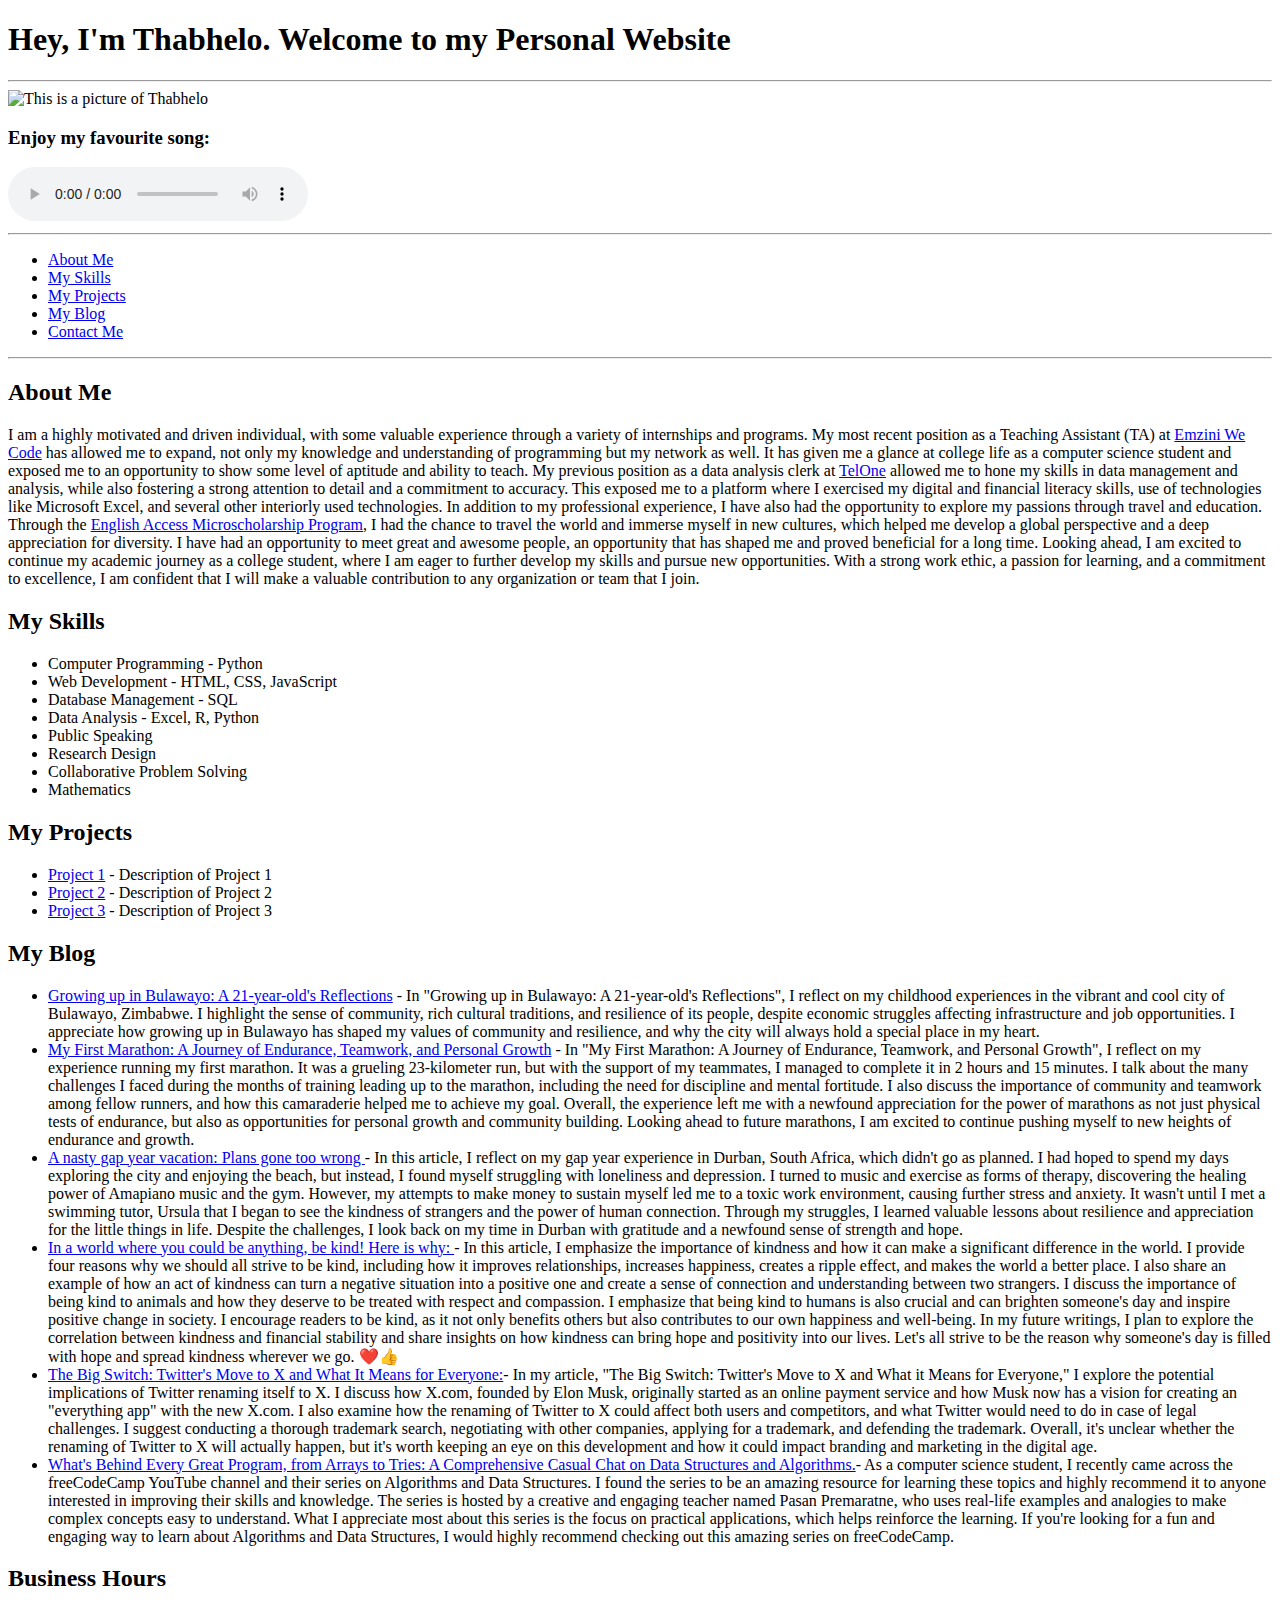
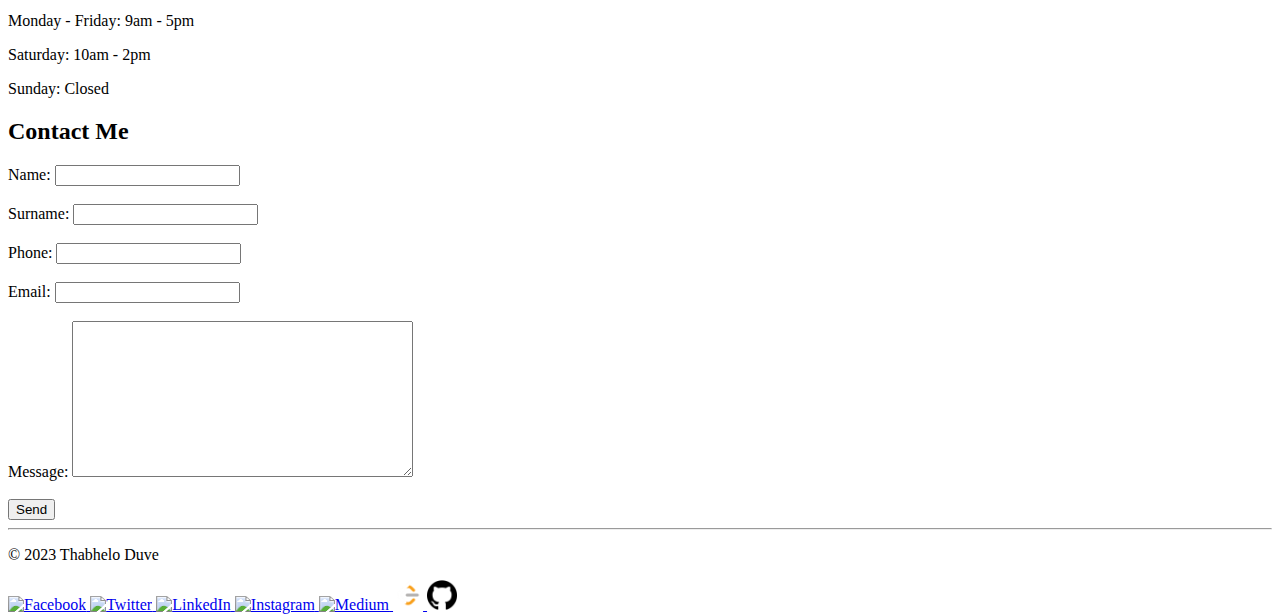
==== index.html @ 0b1836f9 "Added two more blog articles, X.com and Algorithms" ====
<!DOCTYPE html>
<html lang="en">
    <head>
         <title>THABHELO DUVE</title>
         <meta charset="UTF-8"> <meta name="viewport" content="width=device-width, initial-scale=1.0">
         <!-- Linking the html file with my css stylesheet -->
         <link rel="stylesheet" href="style.css"> 
    </head>

    <body>
        <header>
            <h1 class="centered-text" >Hey, I'm Thabhelo. Welcome to my Personal Website </h1> 
        <hr>
        <img src="me.jpg" length="200" width= "200" alt="This is a picture of Thabhelo" >
        <section class="centered-text"><h3>Enjoy my favourite song: </h3> <audio controls loop src="Aled_Jones_and_12-year-old_treble_Malakai_M_Bayoh_sing_stunning__O_Holy_Night__duet___Classic_FM(128k).mp3"></audio></section> 
        <hr>
        </header>
    </body>

    <nav class="centered-text">
        <ul>
            <li><a href="#about">About Me</a></li>
            <li><a href="#skills">My Skills</a></li>
            <li><a href="#projects">My Projects</a></li>
            <li><a href="#blog">My Blog</a></li>
            <li><a href="#contact">Contact Me</a></li>
        </ul>
    </nav>

<hr>
<main>
    <section id="about" class="centered-text">
        <h2>About Me</h2>
        <p>I am a highly motivated and driven individual, with some valuable experience through a variety of internships and programs. My most recent position as a Teaching Assistant (TA) at <a href="https://www.emziniwecode.com/cs7" target="_blank">Emzini We Code</a> has allowed me to expand, not only my knowledge and understanding of programming but my network as well. It has given me a glance at college life as a computer science student and exposed me to an opportunity to show some level of aptitude and ability to teach.

        My previous position as a data analysis clerk at <a href="https://www.telone.co.zw/" target="_blank">TelOne</a> allowed me to hone my skills in data management and analysis, while also fostering a strong attention to detail and a commitment to accuracy. This exposed me to a platform where I exercised my digital and financial literacy skills, use of technologies like Microsoft Excel, and several other interiorly used technologies. 

        In addition to my professional experience, I have also had the opportunity to explore my passions through travel and education. Through the <a href="https://exchanges.state.gov/non-us/program/english-access-microscholarship-program" target="_blank">English Access Microscholarship Program</a>, I had the chance to travel the world and immerse myself in new cultures, which helped me develop a global perspective and a deep appreciation for diversity. I have had an opportunity to meet great and awesome people, an opportunity that has shaped me and proved beneficial for a long time. 

        Looking ahead, I am excited to continue my academic journey as a college student, where I am eager to further develop my skills and pursue new opportunities. With a strong work ethic, a passion for learning, and a commitment to excellence, I am confident that I will make a valuable contribution to any organization or team that I join.
        </p>
    </section>
    <section id="skills">
        <h2>My Skills</h2>
        <ul>
            <li>Computer Programming - Python</li>
            <li>Web Development - HTML, CSS, JavaScript</li>
            <li>Database Management - SQL</li>
            <li>Data Analysis - Excel, R, Python</li>
            <li>Public Speaking</li>
            <li>Research Design</li>
            <li>Collaborative Problem Solving</li>
            <li>Mathematics</li>
        </ul>
    </section>
    <section id="projects">
        <h2>My Projects</h2>
        <ul>
            <li><a href="#">Project 1</a> - Description of Project 1</li>
            <li><a href="#">Project 2</a> - Description of Project 2</li>
            <li><a href="#">Project 3</a> - Description of Project 3</li>
        </ul>
    </section>
    <section id="blog" class = block-text>
        <h2>My Blog</h2>
        <ul>
            <li class="block-text"><a href="https://medium.com/@thabheloduve/who-am-i-ccab44c489d5" target = "_blank">Growing up in Bulawayo: A 21-year-old's Reflections</a> - In "Growing up in Bulawayo: A 21-year-old's Reflections", I reflect on my childhood experiences in the vibrant and cool city of Bulawayo, Zimbabwe. I highlight the sense of community, rich cultural traditions, and resilience of its people, despite economic struggles affecting infrastructure and job opportunities. I appreciate how growing up in Bulawayo has shaped my values of community and resilience, and why the city will always hold a special place in my heart.</li>
            <li class="block-text"><a href="https://medium.com/@thabheloduve/title-my-first-marathon-a-journey-of-endurance-teamwork-and-personal-growth-f3ba3e5293ef" target = "_blank">My First Marathon: A Journey of Endurance, Teamwork, and Personal Growth</a> - In "My First Marathon: A Journey of Endurance, Teamwork, and Personal Growth", I reflect on my experience running my first marathon. It was a grueling 23-kilometer run, but with the support of my teammates, I managed to complete it in 2 hours and 15 minutes. I talk about the many challenges I faced during the months of training leading up to the marathon, including the need for discipline and mental fortitude. I also discuss the importance of community and teamwork among fellow runners, and how this camaraderie helped me to achieve my goal. Overall, the experience left me with a newfound appreciation for the power of marathons as not just physical tests of endurance, but also as opportunities for personal growth and community building. Looking ahead to future marathons, I am excited to continue pushing myself to new heights of endurance and growth.</li>
            <li class="block-text"><a href="https://medium.com/@thabheloduve/a-nasty-gap-year-vacation-plans-gone-too-wrong-924f2fe4ba31" target="_blank"> A nasty gap year vacation: Plans gone too wrong </a> - In this article, I reflect on my gap year experience in Durban, South Africa, which didn't go as planned. I had hoped to spend my days exploring the city and enjoying the beach, but instead, I found myself struggling with loneliness and depression. I turned to music and exercise as forms of therapy, discovering the healing power of Amapiano music and the gym. However, my attempts to make money to sustain myself led me to a toxic work environment, causing further stress and anxiety. It wasn't until I met a swimming tutor, Ursula that I began to see the kindness of strangers and the power of human connection. Through my struggles, I learned valuable lessons about resilience and appreciation for the little things in life. Despite the challenges, I look back on my time in Durban with gratitude and a newfound sense of strength and hope.</li>
            <li class="block-text"><a href="https://medium.com/@thabheloduve/in-a-world-where-you-could-be-anything-be-kind-here-is-why-18cdc783eea3" target="_blank"> In a world where you could be anything, be kind! Here is why: </a> - In this article, I emphasize the importance of kindness and how it can make a significant difference in the world. I provide four reasons why we should all strive to be kind, including how it improves relationships, increases happiness, creates a ripple effect, and makes the world a better place. I also share an example of how an act of kindness can turn a negative situation into a positive one and create a sense of connection and understanding between two strangers. I discuss the importance of being kind to animals and how they deserve to be treated with respect and compassion. I emphasize that being kind to humans is also crucial and can brighten someone's day and inspire positive change in society. I encourage readers to be kind, as it not only benefits others but also contributes to our own happiness and well-being. In my future writings, I plan to explore the correlation between kindness and financial stability and share insights on how kindness can bring hope and positivity into our lives. Let's all strive to be the reason why someone's day is filled with hope and spread kindness wherever we go. ❤️👍</li>
            <li class="block-text"><a href="https://medium.com/@thabheloduve/the-big-switch-twitters-move-to-x-and-what-it-means-for-everyone-9d8e2189d6b8" target="_blank"> The Big Switch: Twitter's Move to X and What It Means for Everyone:</a>- In my article, "The Big Switch: Twitter's Move to X and What it Means for Everyone," I explore the potential implications of Twitter renaming itself to X. I discuss how X.com, founded by Elon Musk, originally started as an online payment service and how Musk now has a vision for creating an "everything app" with the new X.com. I also examine how the renaming of Twitter to X could affect both users and competitors, and what Twitter would need to do in case of legal challenges. I suggest conducting a thorough trademark search, negotiating with other companies, applying for a trademark, and defending the trademark. Overall, it's unclear whether the renaming of Twitter to X will actually happen, but it's worth keeping an eye on this development and how it could impact branding and marketing in the digital age.</li>
            <li class="block-text"><a href="https://medium.com/@thabheloduve/whats-behind-every-great-program-from-arrays-to-tries-a-comprehensive-casual-chat-on-data-31cc01ec36b7" target="_blank">What's Behind Every Great Program, from Arrays to Tries: A Comprehensive Casual Chat on Data Structures and Algorithms.</a>- As a computer science student, I recently came across the freeCodeCamp YouTube channel and their series on Algorithms and Data Structures. I found the series to be an amazing resource for learning these topics and highly recommend it to anyone interested in improving their skills and knowledge. The series is hosted by a creative and engaging teacher named Pasan Premaratne, who uses real-life examples and analogies to make complex concepts easy to understand. What I appreciate most about this series is the focus on practical applications, which helps reinforce the learning. If you're looking for a fun and engaging way to learn about Algorithms and Data Structures, I would highly recommend checking out this amazing series on freeCodeCamp.</li>

        </ul>
          
    </section>
    <section id="business hours"> 
            <h2>Business Hours</h2>
           <p>Monday - Friday: 9am - 5pm</p> 
            <p>Saturday: 10am - 2pm</p>
            <p>Sunday: Closed</p>
    </section>
    <section id="contact">
        <h2>Contact Me</h2>
        <form name="myForm" onsubmit="return validateForm()" action="submit-form.php" method="POST">
            <label for="name">Name:</label>
            <input type="text" id="name" name="name" required><br><br>
            <label for="surname">Surname:</label>
            <input type="text" id="surname" name="surname" required><br><br>
            <label for="phone">Phone:</label>
            <input type="phone" id="phone" name="phone"><br><br>
            <label for="email">Email:</label>
            <input type="email" id="email" name="email" required><br><br>
            <label for="message">Message:</label>
            <textarea id="message" name="message" rows="10" cols="40" required></textarea><br><br>

            <button type="submit">Send</button>

        </form>
    </section>
</main>
<hr>
<footer style="height: 60px;">
    <p>&copy; 2023 Thabhelo Duve</p> 
    <div class="social-media">
        <a href="https://www.facebook.com/thabhelo.duve/" target="_blank" title ="Visit Thabhelo's Facebook profile" >
            <img src="facebook.png" alt="Facebook" style="max-height: 30px;">
        </a>
        <a href="https://twitter.com/thabhelo_tabs" target="_blank" title ="Visit Thabhelo's twitter page">
            <img src="twitter.png" alt="Twitter" style="max-height: 30px;">
        </a>
        <a href="https://www.linkedin.com/in/thabhelo/" target="_blank" title ="Visit Thabhelo's LinkedIn profile">
            <img src="linkedin.png" alt="LinkedIn" style="max-height: 30px;">
        </a>
        <a href="https://www.instagram.com/thabhelo_tabs/" target="_blank" title ="Visit Thabhelo's Instagram profile">
            <img src="instagram.png" alt="Instagram" style="max-height: 30px;">
        </a>
        <a href="https://medium.com/@thabheloduve" target="_blank" title ="Visit Thabhelo's Medium page">
            <img src="medium.png" alt="Medium" style="max-height: 30px;">
        </a>
        <a href="https://leetcode.com/Thabhelo" target="_blank" title ="Visit Thabhelo's Leetcode profile">
            <img src="leetcode.png" alt="Leetcode" style="max-height: 30px;">
        </a>
        <a href="https://github.com/Thabhelo" target="_blank" title ="Visit Thabhelo's Github profile">
            <img src="github.png" alt="Github" style="max-height: 30px;">
        </a>
    </div>
</footer>
</html>
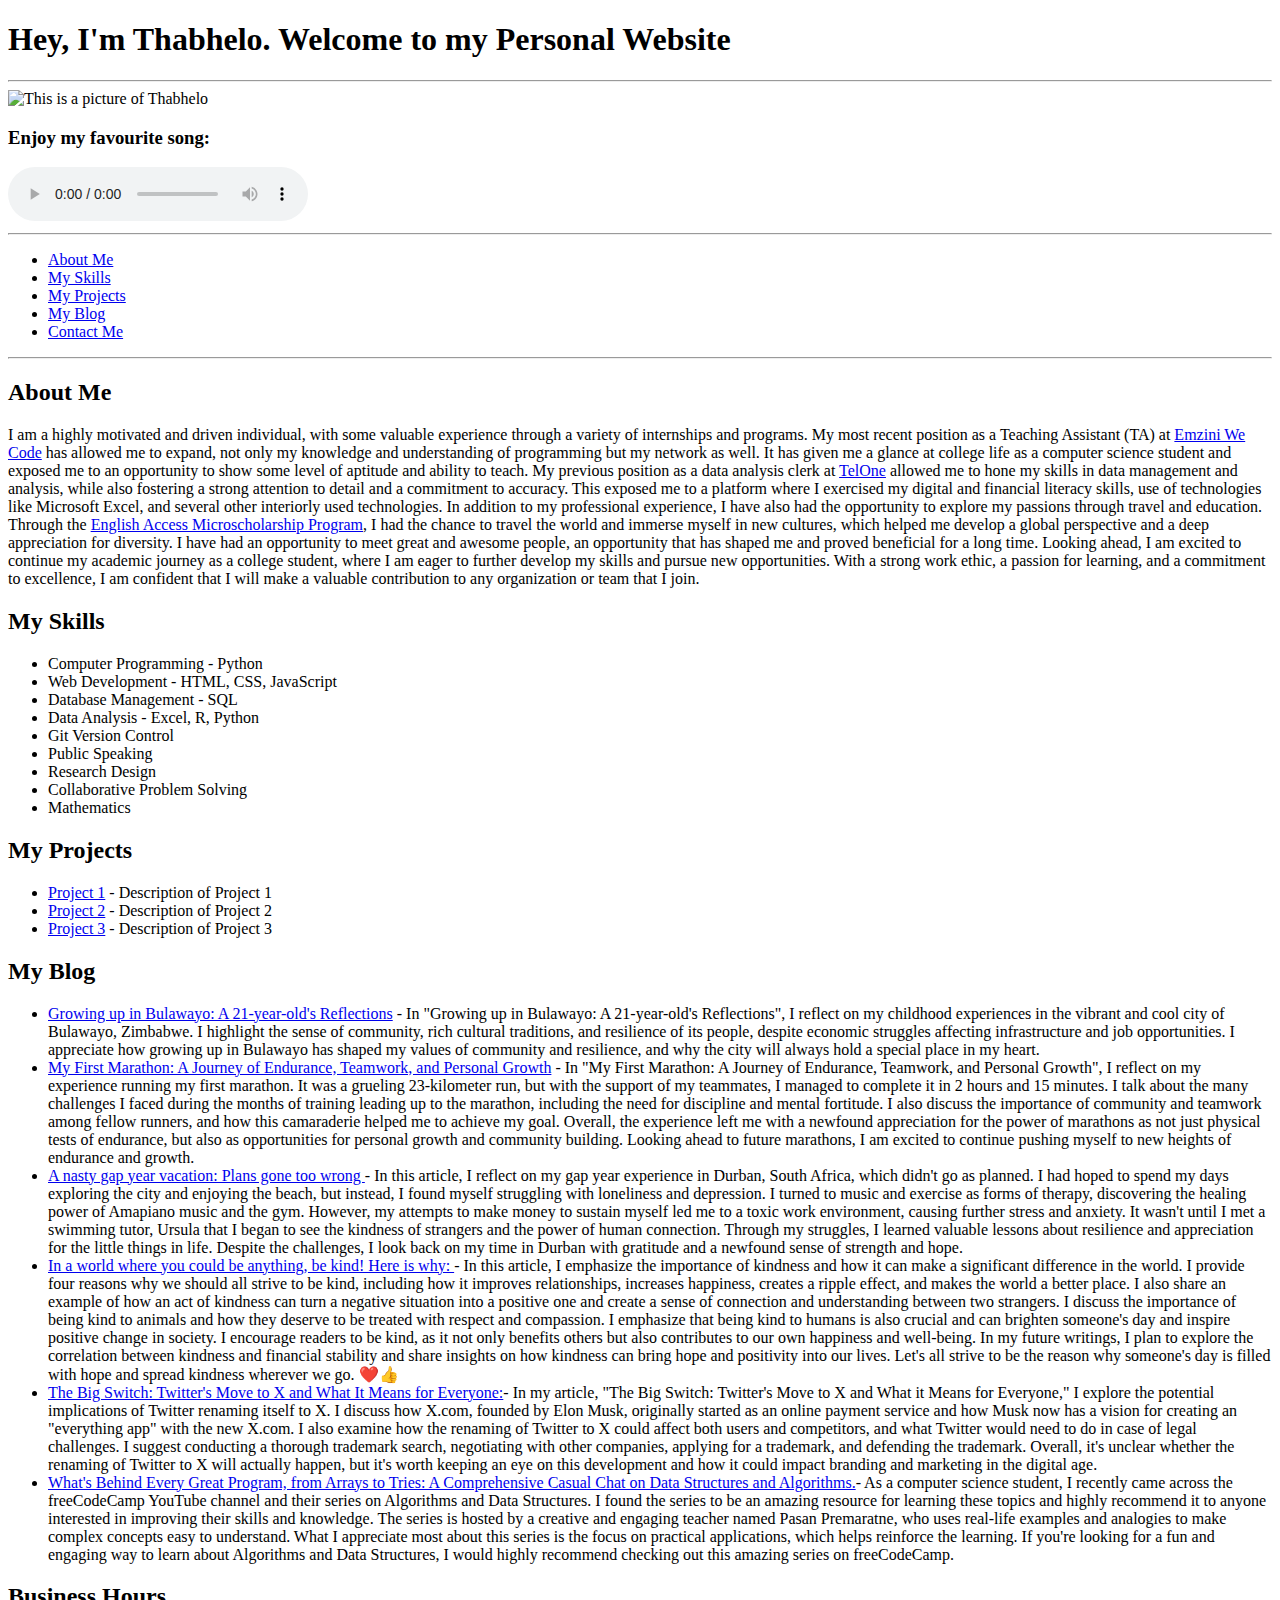
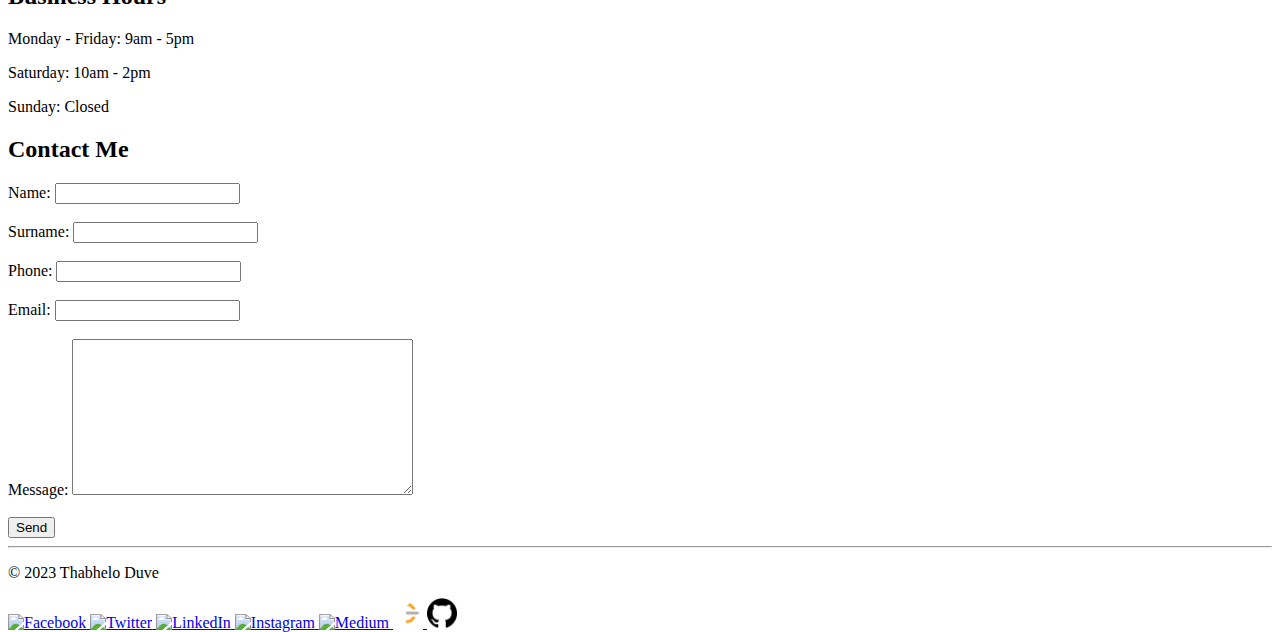
==== commit cc4b6d31: "Added Git Version Control as a skill" ====
--- a/index.html
+++ b/index.html
@@ -47,6 +47,7 @@
             <li>Web Development - HTML, CSS, JavaScript</li>
             <li>Database Management - SQL</li>
             <li>Data Analysis - Excel, R, Python</li>
+            <li>Git Version Control</li>
             <li>Public Speaking</li>
             <li>Research Design</li>
             <li>Collaborative Problem Solving</li>
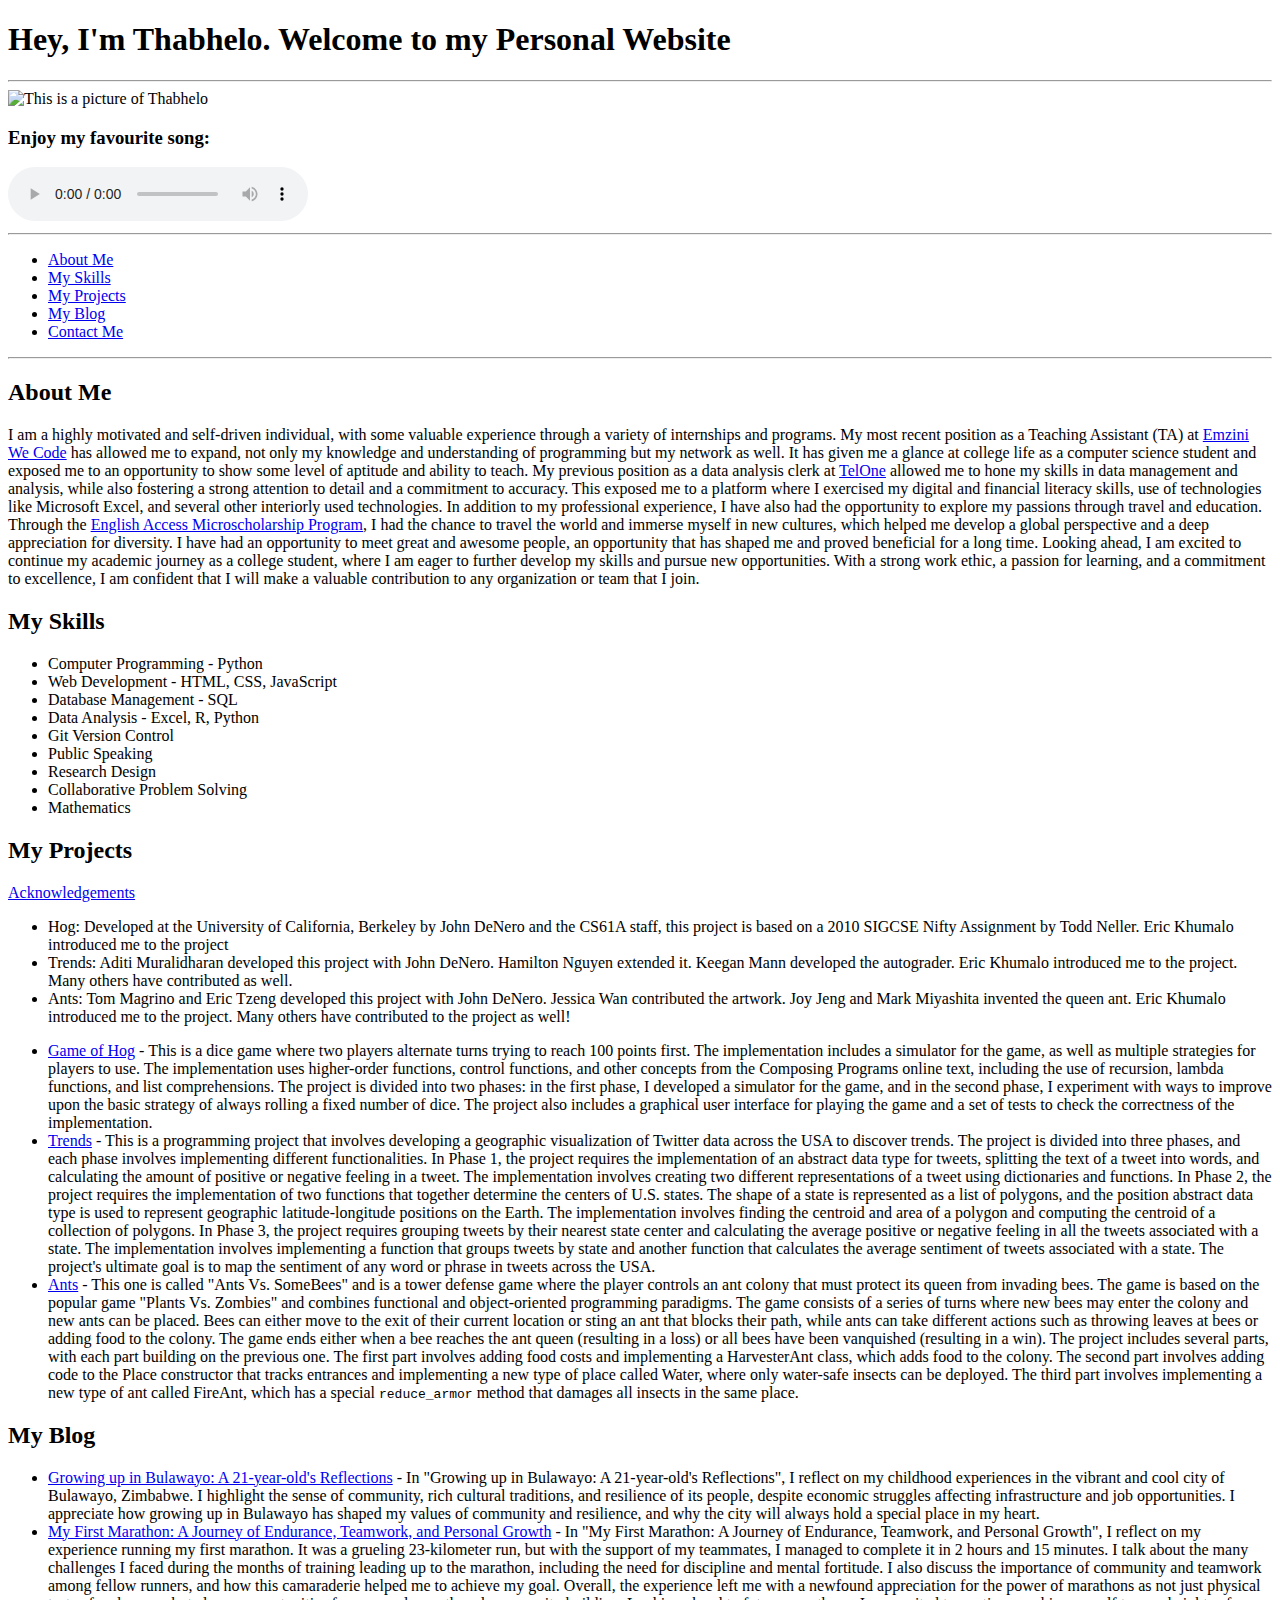
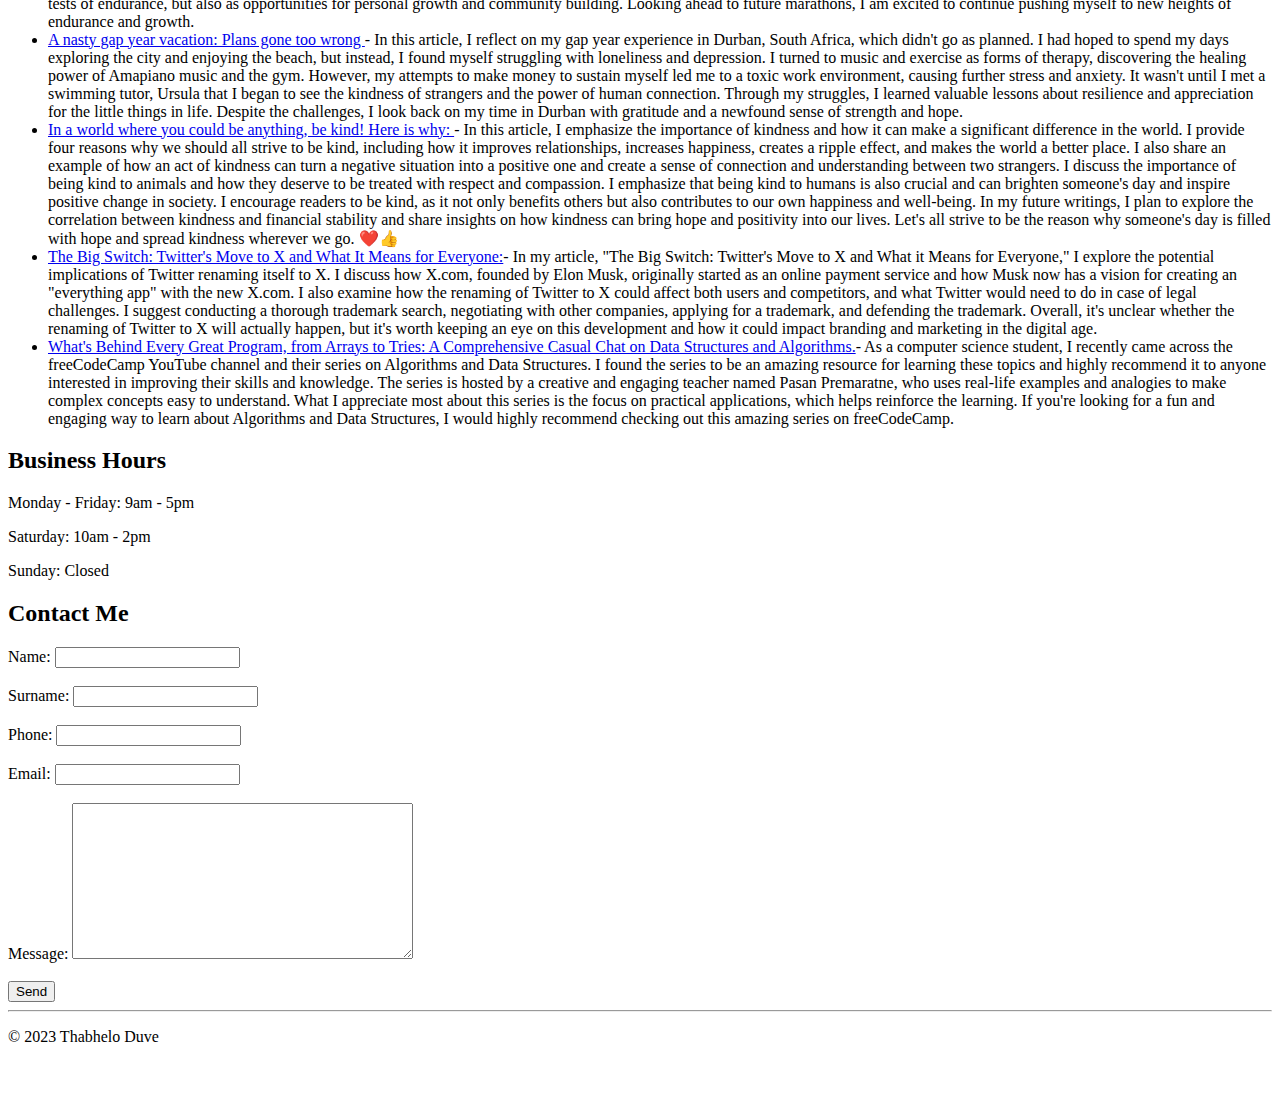
==== commit 076e7098: "Descriptive commit message here" ====
--- a/index.html
+++ b/index.html
@@ -3,8 +3,9 @@
     <head>
          <title>THABHELO DUVE</title>
          <meta charset="UTF-8"> <meta name="viewport" content="width=device-width, initial-scale=1.0">
-         <!-- Linking the html file with my css stylesheet -->
-         <link rel="stylesheet" href="style.css"> 
+         <!-- Linking the html file with my css stylesheet and js-->
+         <link rel="stylesheet" href="style.css">
+         <script src="C:\Users\Thabhelo\Desktop\thabhelo-website-dev\validateForm.js"></script> 
     </head>
 
     <body>
@@ -31,7 +32,7 @@
 <main>
     <section id="about" class="centered-text">
         <h2>About Me</h2>
-        <p>I am a highly motivated and driven individual, with some valuable experience through a variety of internships and programs. My most recent position as a Teaching Assistant (TA) at <a href="https://www.emziniwecode.com/cs7" target="_blank">Emzini We Code</a> has allowed me to expand, not only my knowledge and understanding of programming but my network as well. It has given me a glance at college life as a computer science student and exposed me to an opportunity to show some level of aptitude and ability to teach.
+        <p>I am a highly motivated and self-driven individual, with some valuable experience through a variety of internships and programs. My most recent position as a Teaching Assistant (TA) at <a href="https://www.emziniwecode.com/cs7" target="_blank">Emzini We Code</a> has allowed me to expand, not only my knowledge and understanding of programming but my network as well. It has given me a glance at college life as a computer science student and exposed me to an opportunity to show some level of aptitude and ability to teach.
 
         My previous position as a data analysis clerk at <a href="https://www.telone.co.zw/" target="_blank">TelOne</a> allowed me to hone my skills in data management and analysis, while also fostering a strong attention to detail and a commitment to accuracy. This exposed me to a platform where I exercised my digital and financial literacy skills, use of technologies like Microsoft Excel, and several other interiorly used technologies. 
 
@@ -54,12 +55,32 @@
             <li>Mathematics</li>
         </ul>
     </section>
-    <section id="projects">
+    <section id="projects" class = block-text>
         <h2>My Projects</h2>
+        <div id="acknowledgements-content" class = block-text>
+            <a id="acknowledgements-toggle" href="#">Acknowledgements</a>
+            <ul>
+                <li>Hog: Developed at the University of California, Berkeley by John DeNero and the CS61A staff, this project is based on a 2010 SIGCSE Nifty Assignment by Todd Neller. Eric Khumalo introduced me to the project</li>
+                <li>Trends: Aditi Muralidharan developed this project with John DeNero. Hamilton Nguyen extended it. Keegan Mann developed the autograder. Eric Khumalo introduced me to the project. Many others have contributed as well.</li>
+                <li>Ants: Tom Magrino and Eric Tzeng developed this project with John DeNero. Jessica Wan contributed the artwork. Joy Jeng and Mark Miyashita invented the queen ant. Eric Khumalo introduced me to the project. Many others have contributed to the project as well!</li>
+            </ul>
+        </div>
         <ul>
-            <li><a href="#">Project 1</a> - Description of Project 1</li>
-            <li><a href="#">Project 2</a> - Description of Project 2</li>
-            <li><a href="#">Project 3</a> - Description of Project 3</li>
+            <li><a href="#">Game of Hog</a> - This is a dice game where two players alternate turns trying to reach 100 points first. The implementation includes a simulator for the game, as well as multiple strategies for players to use. The implementation uses higher-order functions, control functions, and other concepts from the Composing Programs online text, including the use of recursion, lambda functions, and list comprehensions. The project is divided into two phases: in the first phase, I developed a simulator for the game, and in the second phase, I experiment with ways to improve upon the basic strategy of always rolling a fixed number of dice. The project also includes a graphical user interface for playing the game and a set of tests to check the correctness of the implementation.</li>
+            <li><a href="#">Trends</a> - This is a programming project that involves developing a geographic visualization of Twitter data across the USA to discover trends. The project is divided into three phases, and each phase involves implementing different functionalities.
+
+                In Phase 1, the project requires the implementation of an abstract data type for tweets, splitting the text of a tweet into words, and calculating the amount of positive or negative feeling in a tweet. The implementation involves creating two different representations of a tweet using dictionaries and functions.
+                
+                In Phase 2, the project requires the implementation of two functions that together determine the centers of U.S. states. The shape of a state is represented as a list of polygons, and the position abstract data type is used to represent geographic latitude-longitude positions on the Earth. The implementation involves finding the centroid and area of a polygon and computing the centroid of a collection of polygons.
+                
+                In Phase 3, the project requires grouping tweets by their nearest state center and calculating the average positive or negative feeling in all the tweets associated with a state. The implementation involves implementing a function that groups tweets by state and another function that calculates the average sentiment of tweets associated with a state.
+                
+                The project's ultimate goal is to map the sentiment of any word or phrase in tweets across the USA.</li>
+            <li><a href="#">Ants</a> - This one is called "Ants Vs. SomeBees" and is a tower defense game where the player controls an ant colony that must protect its queen from invading bees. The game is based on the popular game "Plants Vs. Zombies" and combines functional and object-oriented programming paradigms.
+
+                The game consists of a series of turns where new bees may enter the colony and new ants can be placed. Bees can either move to the exit of their current location or sting an ant that blocks their path, while ants can take different actions such as throwing leaves at bees or adding food to the colony. The game ends either when a bee reaches the ant queen (resulting in a loss) or all bees have been vanquished (resulting in a win).
+                
+                The project includes several parts, with each part building on the previous one. The first part involves adding food costs and implementing a HarvesterAnt class, which adds food to the colony. The second part involves adding code to the Place constructor that tracks entrances and implementing a new type of place called Water, where only water-safe insects can be deployed. The third part involves implementing a new type of ant called FireAnt, which has a special <code>reduce_armor</code> method that damages all insects in the same place.</li>
         </ul>
     </section>
     <section id="blog" class = block-text>
@@ -104,27 +125,38 @@
 <footer style="height: 60px;">
     <p>&copy; 2023 Thabhelo Duve</p> 
     <div class="social-media">
-        <a href="https://www.facebook.com/thabhelo.duve/" target="_blank" title ="Visit Thabhelo's Facebook profile" >
+
+    <!--
+        <a href="https://www.facebook.com/thabhelo.duve/" target="_blank" title="Visit Thabhelo's Facebook profile">
             <img src="facebook.png" alt="Facebook" style="max-height: 30px;">
         </a>
-        <a href="https://twitter.com/thabhelo_tabs" target="_blank" title ="Visit Thabhelo's twitter page">
+        <a href="https://twitter.com/thabhelo_tabs" target="_blank" title="Visit Thabhelo's twitter page">
             <img src="twitter.png" alt="Twitter" style="max-height: 30px;">
         </a>
-        <a href="https://www.linkedin.com/in/thabhelo/" target="_blank" title ="Visit Thabhelo's LinkedIn profile">
+        <a href="https://www.linkedin.com/in/thabhelo/" target="_blank" title="Visit Thabhelo's LinkedIn profile">
             <img src="linkedin.png" alt="LinkedIn" style="max-height: 30px;">
         </a>
-        <a href="https://www.instagram.com/thabhelo_tabs/" target="_blank" title ="Visit Thabhelo's Instagram profile">
+        <a href="https://www.instagram.com/thabhelo_tabs/" target="_blank" title="Visit Thabhelo's Instagram profile">
             <img src="instagram.png" alt="Instagram" style="max-height: 30px;">
         </a>
-        <a href="https://medium.com/@thabheloduve" target="_blank" title ="Visit Thabhelo's Medium page">
+        <a href="https://medium.com/@thabheloduve" target="_blank" title="Visit Thabhelo's Medium page">
             <img src="medium.png" alt="Medium" style="max-height: 30px;">
         </a>
-        <a href="https://leetcode.com/Thabhelo" target="_blank" title ="Visit Thabhelo's Leetcode profile">
+        <a href="https://leetcode.com/Thabhelo" target="_blank" title="Visit Thabhelo's Leetcode profile">
             <img src="leetcode.png" alt="Leetcode" style="max-height: 30px;">
         </a>
-        <a href="https://github.com/Thabhelo" target="_blank" title ="Visit Thabhelo's Github profile">
+        <a href="https://github.com/Thabhelo" target="_blank" title="Visit Thabhelo's Github profile">
             <img src="github.png" alt="Github" style="max-height: 30px;">
         </a>
+    -->
+        <a href="#"><i class="bx bxl-facebook"></i></a>
+        <a href="#"><i class="bx bxl-twitter"></i></a>
+        <a href="#"><i class="bx bxl-instagram"></i></a>
+        <a href="#"><i class="bx bxl-linkedin"></i></a>
+        <a href="#"><i class="bx bxl-leetcode"></i></a>
+        <a href="#"><i class="bx bxl-medium"></i></a>
+
+
     </div>
 </footer>
 </html>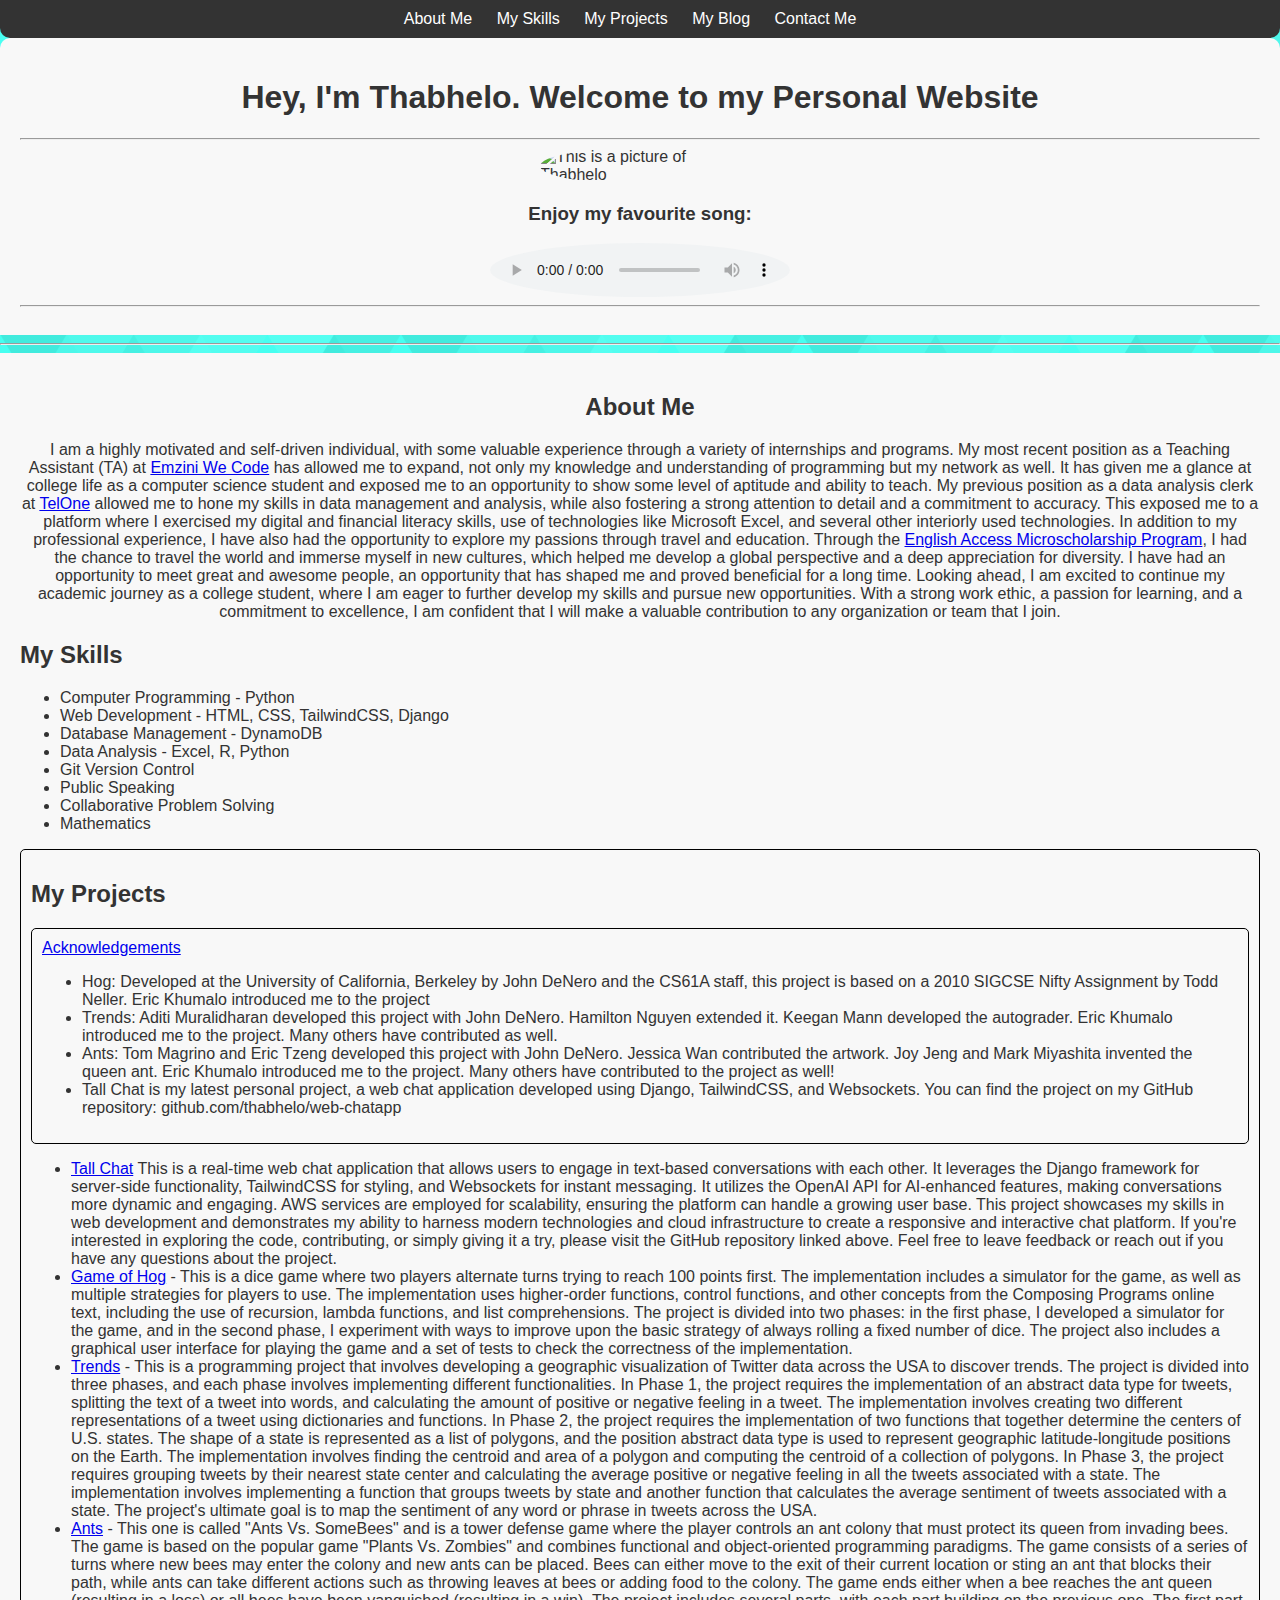
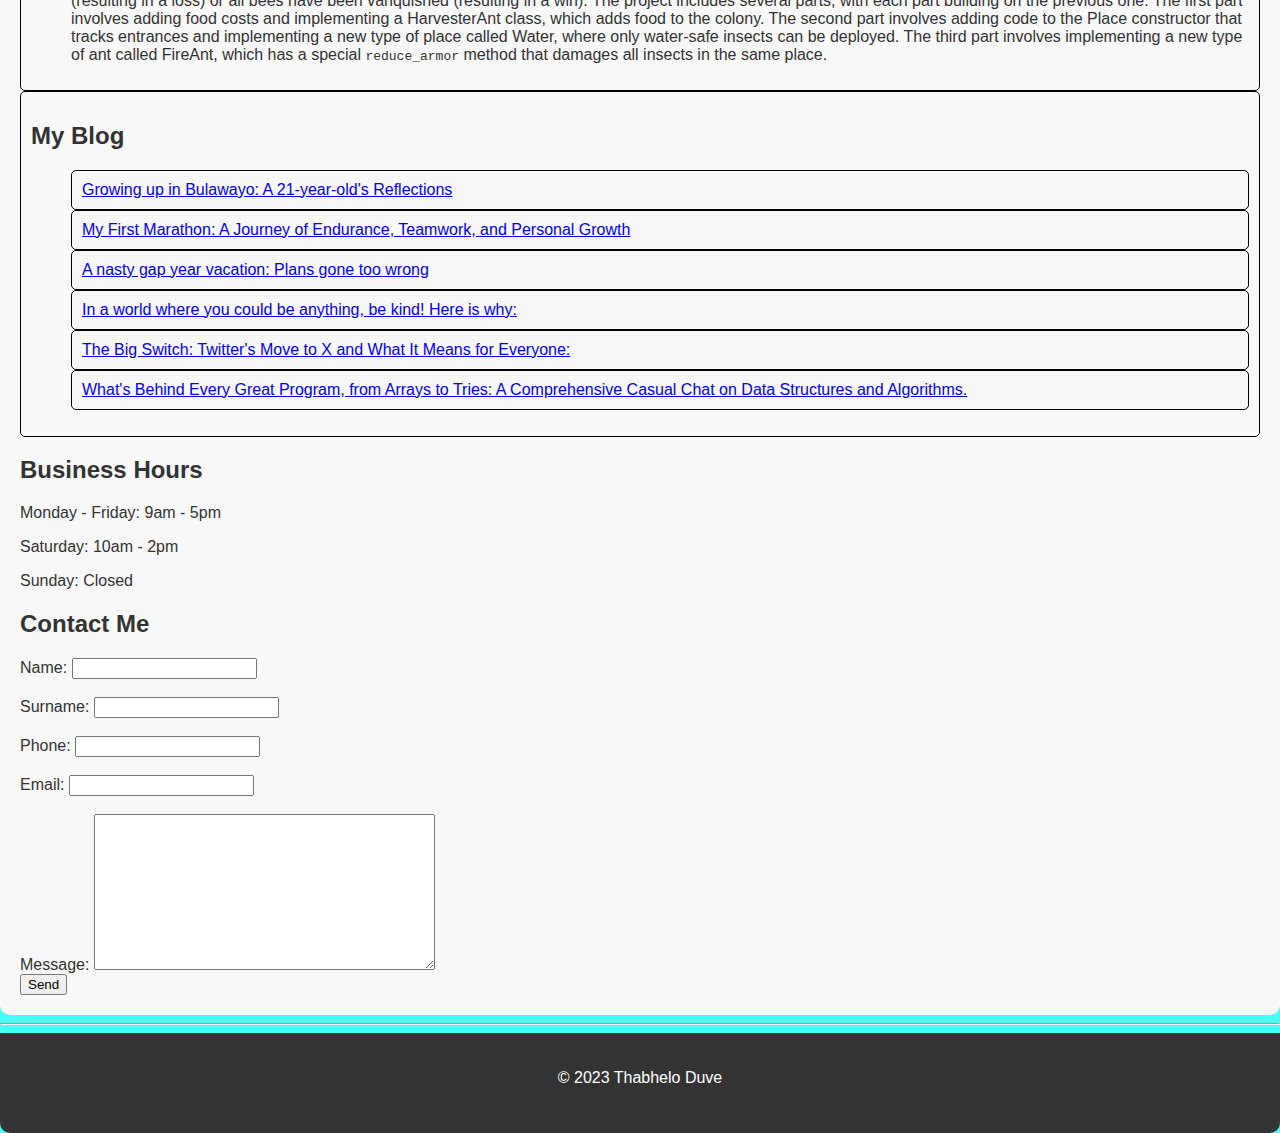
==== commit 3c7515a8: "svg addition to css, add new personal project:Tall Chat" ====
--- a/index.html
+++ b/index.html
@@ -2,13 +2,30 @@
 <html lang="en">
     <head>
          <title>THABHELO DUVE</title>
-         <meta charset="UTF-8"> <meta name="viewport" content="width=device-width, initial-scale=1.0">
+         <meta charset="UTF-8">
+         <meta name="viewport" content="width=device-width, initial-scale=1.0">
          <!-- Linking the html file with my css stylesheet and js-->
          <link rel="stylesheet" href="style.css">
-         <script src="C:\Users\Thabhelo\Desktop\thabhelo-website-dev\validateForm.js"></script> 
+         <script src="validateForm.js"></script> 
+        <!-- Implementig the Open Graph Protocol for the blog posts-->
+        <meta property="og:type" content="article" />
+        <meta property="og:title" content="Sammy the Shark" />
+        <meta property="og:description" content="Senior Selachimorpha at DigitalOcean" />
+        <meta property="og:url" content="https://html.sammy-codes.com/" />
+        <meta property="og:image" content="https://html.sammy-codes.com/images/large-profile.jpg" />
     </head>
 
     <body>
+        <nav class="centered-text">
+            <ul>
+                <li><a href="#about">About Me</a></li>
+                <li><a href="#skills">My Skills</a></li>
+                <li><a href="#projects">My Projects</a></li>
+                <li><a href="#blog">My Blog</a></li>
+                <li><a href="#contact">Contact Me</a></li>
+            </ul>
+        </nav>
+
         <header>
             <h1 class="centered-text" >Hey, I'm Thabhelo. Welcome to my Personal Website </h1> 
         <hr>
@@ -18,145 +35,199 @@
         </header>
     </body>
 
-    <nav class="centered-text">
-        <ul>
-            <li><a href="#about">About Me</a></li>
-            <li><a href="#skills">My Skills</a></li>
-            <li><a href="#projects">My Projects</a></li>
-            <li><a href="#blog">My Blog</a></li>
-            <li><a href="#contact">Contact Me</a></li>
-        </ul>
-    </nav>
-
-<hr>
-<main>
-    <section id="about" class="centered-text">
-        <h2>About Me</h2>
-        <p>I am a highly motivated and self-driven individual, with some valuable experience through a variety of internships and programs. My most recent position as a Teaching Assistant (TA) at <a href="https://www.emziniwecode.com/cs7" target="_blank">Emzini We Code</a> has allowed me to expand, not only my knowledge and understanding of programming but my network as well. It has given me a glance at college life as a computer science student and exposed me to an opportunity to show some level of aptitude and ability to teach.
-
-        My previous position as a data analysis clerk at <a href="https://www.telone.co.zw/" target="_blank">TelOne</a> allowed me to hone my skills in data management and analysis, while also fostering a strong attention to detail and a commitment to accuracy. This exposed me to a platform where I exercised my digital and financial literacy skills, use of technologies like Microsoft Excel, and several other interiorly used technologies. 
-
-        In addition to my professional experience, I have also had the opportunity to explore my passions through travel and education. Through the <a href="https://exchanges.state.gov/non-us/program/english-access-microscholarship-program" target="_blank">English Access Microscholarship Program</a>, I had the chance to travel the world and immerse myself in new cultures, which helped me develop a global perspective and a deep appreciation for diversity. I have had an opportunity to meet great and awesome people, an opportunity that has shaped me and proved beneficial for a long time. 
-
-        Looking ahead, I am excited to continue my academic journey as a college student, where I am eager to further develop my skills and pursue new opportunities. With a strong work ethic, a passion for learning, and a commitment to excellence, I am confident that I will make a valuable contribution to any organization or team that I join.
-        </p>
-    </section>
-    <section id="skills">
-        <h2>My Skills</h2>
-        <ul>
-            <li>Computer Programming - Python</li>
-            <li>Web Development - HTML, CSS, JavaScript</li>
-            <li>Database Management - SQL</li>
-            <li>Data Analysis - Excel, R, Python</li>
-            <li>Git Version Control</li>
-            <li>Public Speaking</li>
-            <li>Research Design</li>
-            <li>Collaborative Problem Solving</li>
-            <li>Mathematics</li>
-        </ul>
-    </section>
-    <section id="projects" class = block-text>
-        <h2>My Projects</h2>
-        <div id="acknowledgements-content" class = block-text>
-            <a id="acknowledgements-toggle" href="#">Acknowledgements</a>
-            <ul>
-                <li>Hog: Developed at the University of California, Berkeley by John DeNero and the CS61A staff, this project is based on a 2010 SIGCSE Nifty Assignment by Todd Neller. Eric Khumalo introduced me to the project</li>
-                <li>Trends: Aditi Muralidharan developed this project with John DeNero. Hamilton Nguyen extended it. Keegan Mann developed the autograder. Eric Khumalo introduced me to the project. Many others have contributed as well.</li>
-                <li>Ants: Tom Magrino and Eric Tzeng developed this project with John DeNero. Jessica Wan contributed the artwork. Joy Jeng and Mark Miyashita invented the queen ant. Eric Khumalo introduced me to the project. Many others have contributed to the project as well!</li>
-            </ul>
+    <hr>
+    <main>
+        <section id="about" class="centered-text">
+            <h2>About Me</h2>
+            <p>I am a highly motivated and self-driven individual, with some valuable experience through a variety of internships and programs. My most recent position as a Teaching Assistant (TA) at <a href="https://www.emziniwecode.com/cs7" target="_blank">Emzini We Code</a> has allowed me to expand, not only my knowledge and understanding of programming but my network as well. It has given me a glance at college life as a computer science student and exposed me to an opportunity to show some level of aptitude and ability to teach.
+
+            My previous position as a data analysis clerk at <a href="https://www.telone.co.zw/" target="_blank">TelOne</a> allowed me to hone my skills in data management and analysis, while also fostering a strong attention to detail and a commitment to accuracy. This exposed me to a platform where I exercised my digital and financial literacy skills, use of technologies like Microsoft Excel, and several other interiorly used technologies. 
+
+            In addition to my professional experience, I have also had the opportunity to explore my passions through travel and education. Through the <a href="https://exchanges.state.gov/non-us/program/english-access-microscholarship-program" target="_blank">English Access Microscholarship Program</a>, I had the chance to travel the world and immerse myself in new cultures, which helped me develop a global perspective and a deep appreciation for diversity. I have had an opportunity to meet great and awesome people, an opportunity that has shaped me and proved beneficial for a long time. 
+
+            Looking ahead, I am excited to continue my academic journey as a college student, where I am eager to further develop my skills and pursue new opportunities. With a strong work ethic, a passion for learning, and a commitment to excellence, I am confident that I will make a valuable contribution to any organization or team that I join.
+            </p>
+        </section>
+        <section id="skills">
+            <h2>My Skills</h2>
+            <ul>
+                <li>Computer Programming - Python </li>
+                <li>Web Development - HTML, CSS, TailwindCSS, Django</li>
+                <li>Database Management - DynamoDB</li>
+                <li>Data Analysis - Excel, R, Python</li>
+                <li>Git Version Control</li>
+                <li>Public Speaking</li>
+                <li>Collaborative Problem Solving</li>
+                <li>Mathematics</li>
+            </ul>
+        </section>
+        <section id="projects" class = block-text>
+
+            <h2>My Projects</h2>
+
+            <div id="acknowledgements-content" class = block-text>
+                <a id="acknowledgements-toggle" href="#">Acknowledgements</a>
+                <ul>
+                    <li>Hog: Developed at the University of California, Berkeley by John DeNero and the CS61A staff, this project is based on a 2010 SIGCSE Nifty Assignment by Todd Neller. Eric Khumalo introduced me to the project</li>
+                    <li>Trends: Aditi Muralidharan developed this project with John DeNero. Hamilton Nguyen extended it. Keegan Mann developed the autograder. Eric Khumalo introduced me to the project. Many others have contributed as well.</li>
+                    <li>Ants: Tom Magrino and Eric Tzeng developed this project with John DeNero. Jessica Wan contributed the artwork. Joy Jeng and Mark Miyashita invented the queen ant. Eric Khumalo introduced me to the project. Many others have contributed to the project as well!</li>
+                    <li>Tall Chat is my latest personal project, a web chat application developed using Django, TailwindCSS, and Websockets. You can find the project on my GitHub repository: github.com/thabhelo/web-chatapp</li>
+                </ul>
+            </div>
+            <ul>
+                <li><a href="github.com/thabhelo/web-chatapp" target="_blank">Tall Chat</a> This is a real-time web chat application that allows users to engage in text-based conversations with each other. 
+                    It leverages the Django framework for server-side functionality, TailwindCSS for styling, and Websockets for instant messaging. It utilizes the OpenAI API for AI-enhanced features, making conversations more dynamic and engaging. 
+                    AWS services are employed for scalability, ensuring the platform can handle a growing user base. This project showcases my skills in web development and demonstrates my ability to harness modern technologies and cloud infrastructure to create a responsive and interactive chat platform.
+
+                    If you're interested in exploring the code, contributing, or simply giving it a try, please visit the GitHub repository linked above. Feel free to leave feedback or reach out if you have any questions about the project. </li>
+                <li><a href="https://github.com/Thabhelo/CS7/tree/main/projects/hog">Game of Hog</a> - This is a dice game where two players alternate turns trying to reach 100 points first. The implementation includes a simulator for the game, as well as multiple strategies for players to use. The implementation uses higher-order functions, control functions, and other concepts from the Composing Programs online text, including the use of recursion, lambda functions, and list comprehensions. The project is divided into two phases: in the first phase, I developed a simulator for the game, and in the second phase, I experiment with ways to improve upon the basic strategy of always rolling a fixed number of dice. The project also includes a graphical user interface for playing the game and a set of tests to check the correctness of the implementation.</li>
+                <li><a href="https://github.com/Thabhelo/CS7/tree/main/projects/trends">Trends</a> - This is a programming project that involves developing a geographic visualization of Twitter data across the USA to discover trends. The project is divided into three phases, and each phase involves implementing different functionalities.
+
+                    In Phase 1, the project requires the implementation of an abstract data type for tweets, splitting the text of a tweet into words, and calculating the amount of positive or negative feeling in a tweet. The implementation involves creating two different representations of a tweet using dictionaries and functions.
+                    
+                    In Phase 2, the project requires the implementation of two functions that together determine the centers of U.S. states. The shape of a state is represented as a list of polygons, and the position abstract data type is used to represent geographic latitude-longitude positions on the Earth. The implementation involves finding the centroid and area of a polygon and computing the centroid of a collection of polygons.
+                    
+                    In Phase 3, the project requires grouping tweets by their nearest state center and calculating the average positive or negative feeling in all the tweets associated with a state. The implementation involves implementing a function that groups tweets by state and another function that calculates the average sentiment of tweets associated with a state.
+                    
+                    The project's ultimate goal is to map the sentiment of any word or phrase in tweets across the USA.</li>
+                <li><a href="https://github.com/Thabhelo/CS7/tree/main/projects/ants">Ants</a> - This one is called "Ants Vs. SomeBees" and is a tower defense game where the player controls an ant colony that must protect its queen from invading bees. The game is based on the popular game "Plants Vs. Zombies" and combines functional and object-oriented programming paradigms.
+
+                    The game consists of a series of turns where new bees may enter the colony and new ants can be placed. Bees can either move to the exit of their current location or sting an ant that blocks their path, while ants can take different actions such as throwing leaves at bees or adding food to the colony. The game ends either when a bee reaches the ant queen (resulting in a loss) or all bees have been vanquished (resulting in a win).
+                    
+                    The project includes several parts, with each part building on the previous one. The first part involves adding food costs and implementing a HarvesterAnt class, which adds food to the colony. The second part involves adding code to the Place constructor that tracks entrances and implementing a new type of place called Water, where only water-safe insects can be deployed. The third part involves implementing a new type of ant called FireAnt, which has a special <code>reduce_armor</code> method that damages all insects in the same place.</li>
+            </ul>
+        </section>
+
+        <section id="blog" class = block-text>
+            <h2>My Blog</h2>
+            <ul>
+                <li class="block-text">
+                    <a href="https://medium.com/@thabheloduve/who-am-i-ccab44c489d5" target="_blank">Growing up in Bulawayo: A 21-year-old's Reflections</a>
+                    <meta property="og:title" content="Growing up in Bulawayo: A 21-year-old's Reflections">
+                    <meta property="og:description" content="In 'Growing up in Bulawayo: A 21-year-old's Reflections', I reflect on my childhood experiences in the vibrant and cool city of Bulawayo, Zimbabwe. I highlight the sense of community, rich cultural traditions, and resilience of its people, despite economic struggles affecting infrastructure and job opportunities. I appreciate how growing up in Bulawayo has shaped my values of community and resilience, and why the city will always hold a special place in my heart.">
+                    <meta property="og:url" content="https://medium.com/@thabheloduve/who-am-i-ccab44c489d5">
+                    <meta property="og:type" content="article">
+                    <meta property="og:image" content="https://miro.medium.com/v2/resize:fit:828/format:webp/1*GAxqTRrqXkgJbGvyOuWi4A.png">
+                </li>
+
+                <li class="block-text">
+                    <a href="https://medium.com/@thabheloduve/title-my-first-marathon-a-journey-of-endurance-teamwork-and-personal-growth-f3ba3e5293ef" target="_blank">My First Marathon: A Journey of Endurance, Teamwork, and Personal Growth</a>
+                    <meta property="og:title" content="My First Marathon: A Journey of Endurance, Teamwork, and Personal Growth">
+                    <meta property="og:description" content="In 'My First Marathon: A Journey of Endurance, Teamwork, and Personal Growth', I reflect on my experience running my first marathon. It was a grueling 23-kilometer run, but with the support of my teammates, I managed to complete it in 2 hours and 15 minutes. I talk about the many challenges I faced during the months of training leading up to the marathon, including the need for discipline and mental fortitude. I also discuss the importance of community and teamwork among fellow runners, and how this camaraderie helped me to achieve my goal. Overall, the experience left me with a newfound appreciation for the power of marathons as not just physical tests of endurance, but also as opportunities for personal growth and community building. Looking ahead to future marathons, I am excited to continue pushing myself to new heights of endurance and growth.">
+                    <meta property="og:url" content="https://medium.com/@thabheloduve/title-my-first-marathon-a-journey-of-endurance-teamwork-and-personal-growth-f3ba3e5293ef">
+                    <meta property="og:type" content="article">
+                    <meta property="og:image" content="https://miro.medium.com/v2/resize:fit:1100/0*STE1aD-hbYET1Edy">
+                </li>
+
+                <li class="block-text">
+                    <a href="https://medium.com/@thabheloduve/a-nasty-gap-year-vacation-plans-gone-too-wrong-924f2fe4ba31" target="_blank">A nasty gap year vacation: Plans gone too wrong</a>
+                    <meta property="og:title" content="A nasty gap year vacation: Plans gone too wrong">
+                    <meta property="og:description" content="In this article, I reflect on my gap year experience in Durban, South Africa, which didn't go as planned. I had hoped to spend my days exploring the city and enjoying the beach, but instead, I found myself struggling with loneliness and depression. I turned to music and exercise as forms of therapy, discovering the healing power of Amapiano music and the gym. However, my attempts to make money to sustain myself led me to a toxic work environment, causing further stress and anxiety. It wasn't until I met a swimming tutor, Ursula that I began to see the kindness of strangers and the power of human connection. Through my struggles, I learned valuable lessons about resilience and appreciation for the little things in life. Despite the challenges, I look back on my time in Durban with gratitude and a newfound sense of strength and hope.">
+                    <meta property="og:url" content="https://medium.com/@thabheloduve/a-nasty-gap-year-vacation-plans-gone-too-wrong-924f2fe4ba31">
+                    <meta property="og:type" content="article">
+                    <meta property="og:image" content="https://miro.medium.com/v2/resize:fit:828/format:webp/1*JhhgQljPsreBD4wSl6e5bw.png">
+                </li>
+
+                <li class="block-text">
+                    <a href="https://medium.com/@thabheloduve/in-a-world-where-you-could-be-anything-be-kind-here-is-why-18cdc783eea3" target="_blank">In a world where you could be anything, be kind! Here is why:</a>
+                    <meta property="og:title" content="In a world where you could be anything, be kind! Here is why:">
+                    <meta property="og:description" content="In this article, I emphasize the importance of kindness and how it can make a significant difference in the world. I provide four reasons why we should all strive to be kind, including how it improves relationships, increases happiness, creates a ripple effect, and makes the world a better place. I also share an example of how an act of kindness can turn a negative situation into a positive one and create a sense of connection and understanding between two strangers. I discuss the importance of being kind to animals and how they deserve to be treated with respect and compassion. I emphasize that being kind to humans is also crucial and can brighten someone's day and inspire positive change in society. I encourage readers to be kind, as it not only benefits others but also contributes to our own happiness and well-being. In my future writings, I plan to explore the correlation between kindness and financial stability and share insights on how kindness can bring hope and positivity into our lives. Let's all strive to be the reason why someone's day is filled with hope and spread kindness wherever we go. ❤️👍">
+                    <meta property="og:url" content="https://medium.com/@thabheloduve/in-a-world-where-you-could-be-anything-be-kind-here-is-why-18cdc783eea3">
+                    <meta property="og:type" content="article">
+                    <meta property="og:image" content="https://miro.medium.com/v2/resize:fit:750/format:webp/1*33uL7R6jIURbo7NWKNFk3A.png">
+                </li>
+
+                <li class="block-text">
+                    <a href="https://medium.com/@thabheloduve/the-big-switch-twitters-move-to-x-and-what-it-means-for-everyone-9d8e2189d6b8" target="_blank">The Big Switch: Twitter's Move to X and What It Means for Everyone:</a>
+                    <meta property="og:title" content="The Big Switch: Twitter's Move to X and What It Means for Everyone:">
+                    <meta property="og:description" content="In my article, 'The Big Switch: Twitter's Move to X and What it Means for Everyone,' I explore the potential implications of Twitter renaming itself to X. I discuss how X.com, founded by Elon Musk, originally started as an online payment service and how Musk now has a vision for creating an 'everything app' with the new X.com. I also examine how the renaming of Twitter to X could affect both users and competitors, and what Twitter would need to do in case of legal challenges. I suggest conducting a thorough trademark search, negotiating with other companies, applying for a trademark, and defending the trademark. Overall, it's unclear whether the renaming of Twitter to X will actually happen, but it's worth keeping an eye on this development and how it could impact branding and marketing in the digital age.">
+                    <meta property="og:url" content="https://medium.com/@thabheloduve/the-big-switch-twitters-move-to-x-and-what-it-means-for-everyone-9d8e2189d6b8">
+                    <meta property="og:type" content="article">
+                    <meta property="og:image" content="https://miro.medium.com/v2/resize:fit:1100/format:webp/0*og1whurKNAedNIy2.jpg">
+                </li>
+
+                <li class="block-text">
+                    <a href="https://medium.com/@thabheloduve/whats-behind-every-great-program-from-arrays-to-tries-a-comprehensive-casual-chat-on-data-31cc01ec36b7" target="_blank">What's Behind Every Great Program, from Arrays to Tries: A Comprehensive Casual Chat on Data Structures and Algorithms.</a> 
+                    <meta property="og:title" content="What's Behind Every Great Program, from Arrays to Tries: A Comprehensive Casual Chat on Data Structures and Algorithms.">
+                    <meta property="og:description" content="As a computer science student, I recently came across the freeCodeCamp YouTube channel and their series on Algorithms and Data Structures. I found the series to be an amazing resource for learning these topics and highly recommend it to anyone interested in improving their skills and knowledge. The series is hosted by a creative and engaging teacher named Pasan Premaratne, who uses real-life examples and analogies to make complex concepts easy to understand. What I appreciate most about this series is the focus on practical applications, which helps reinforce the learning. If you're looking for a fun and engaging way to learn about Algorithms and Data Structures, I would highly recommend checking out this amazing series on freeCodeCamp.">
+                    <meta property="og:url" content="https://medium.com/@thabheloduve/whats-behind-every-great-program-from-arrays-to-tries-a-comprehensive-casual-chat-on-data-31cc01ec36b7">
+                    <meta property="og:type" content="article">
+                    <meta property="og:image" content="https://miro.medium.com/v2/resize:fit:828/format:webp/0*XZuuQSVOZt4dqmgx.png">
+                </li>
+                
+                <!-- <li class="block-text"><a href="https://medium.com/@thabheloduve/who-am-i-ccab44c489d5" target = "_blank">Growing up in Bulawayo: A 21-year-old's Reflections</a> - In "Growing up in Bulawayo: A 21-year-old's Reflections", I reflect on my childhood experiences in the vibrant and cool city of Bulawayo, Zimbabwe. I highlight the sense of community, rich cultural traditions, and resilience of its people, despite economic struggles affecting infrastructure and job opportunities. I appreciate how growing up in Bulawayo has shaped my values of community and resilience, and why the city will always hold a special place in my heart.</li> -->
+                <!-- <li class="block-text"><a href="https://medium.com/@thabheloduve/title-my-first-marathon-a-journey-of-endurance-teamwork-and-personal-growth-f3ba3e5293ef" target = "_blank">My First Marathon: A Journey of Endurance, Teamwork, and Personal Growth</a> - In "My First Marathon: A Journey of Endurance, Teamwork, and Personal Growth", I reflect on my experience running my first marathon. It was a grueling 23-kilometer run, but with the support of my teammates, I managed to complete it in 2 hours and 15 minutes. I talk about the many challenges I faced during the months of training leading up to the marathon, including the need for discipline and mental fortitude. I also discuss the importance of community and teamwork among fellow runners, and how this camaraderie helped me to achieve my goal. Overall, the experience left me with a newfound appreciation for the power of marathons as not just physical tests of endurance, but also as opportunities for personal growth and community building. Looking ahead to future marathons, I am excited to continue pushing myself to new heights of endurance and growth.</li> -->
+                <!-- <li class="block-text"><a href="https://medium.com/@thabheloduve/a-nasty-gap-year-vacation-plans-gone-too-wrong-924f2fe4ba31" target="_blank"> A nasty gap year vacation: Plans gone too wrong </a> - In this article, I reflect on my gap year experience in Durban, South Africa, which didn't go as planned. I had hoped to spend my days exploring the city and enjoying the beach, but instead, I found myself struggling with loneliness and depression. I turned to music and exercise as forms of therapy, discovering the healing power of Amapiano music and the gym. However, my attempts to make money to sustain myself led me to a toxic work environment, causing further stress and anxiety. It wasn't until I met a swimming tutor, Ursula that I began to see the kindness of strangers and the power of human connection. Through my struggles, I learned valuable lessons about resilience and appreciation for the little things in life. Despite the challenges, I look back on my time in Durban with gratitude and a newfound sense of strength and hope.</li> -->
+                <!-- <li class="block-text"><a href="https://medium.com/@thabheloduve/in-a-world-where-you-could-be-anything-be-kind-here-is-why-18cdc783eea3" target="_blank"> In a world where you could be anything, be kind! Here is why: </a> - In this article, I emphasize the importance of kindness and how it can make a significant difference in the world. I provide four reasons why we should all strive to be kind, including how it improves relationships, increases happiness, creates a ripple effect, and makes the world a better place. I also share an example of how an act of kindness can turn a negative situation into a positive one and create a sense of connection and understanding between two strangers. I discuss the importance of being kind to animals and how they deserve to be treated with respect and compassion. I emphasize that being kind to humans is also crucial and can brighten someone's day and inspire positive change in society. I encourage readers to be kind, as it not only benefits others but also contributes to our own happiness and well-being. In my future writings, I plan to explore the correlation between kindness and financial stability and share insights on how kindness can bring hope and positivity into our lives. Let's all strive to be the reason why someone's day is filled with hope and spread kindness wherever we go. ❤️👍</li> -->
+                <!-- <li class="block-text"><a href="https://medium.com/@thabheloduve/the-big-switch-twitters-move-to-x-and-what-it-means-for-everyone-9d8e2189d6b8" target="_blank"> The Big Switch: Twitter's Move to X and What It Means for Everyone:</a>- In my article, "The Big Switch: Twitter's Move to X and What it Means for Everyone," I explore the potential implications of Twitter renaming itself to X. I discuss how X.com, founded by Elon Musk, originally started as an online payment service and how Musk now has a vision for creating an "everything app" with the new X.com. I also examine how the renaming of Twitter to X could affect both users and competitors, and what Twitter would need to do in case of legal challenges. I suggest conducting a thorough trademark search, negotiating with other companies, applying for a trademark, and defending the trademark. Overall, it's unclear whether the renaming of Twitter to X will actually happen, but it's worth keeping an eye on this development and how it could impact branding and marketing in the digital age.</li> -->
+                <!-- <li class="block-text"><a href="https://medium.com/@thabheloduve/whats-behind-every-great-program-from-arrays-to-tries-a-comprehensive-casual-chat-on-data-31cc01ec36b7" target="_blank">What's Behind Every Great Program, from Arrays to Tries: A Comprehensive Casual Chat on Data Structures and Algorithms.</a>- As a computer science student, I recently came across the freeCodeCamp YouTube channel and their series on Algorithms and Data Structures. I found the series to be an amazing resource for learning these topics and highly recommend it to anyone interested in improving their skills and knowledge. The series is hosted by a creative and engaging teacher named Pasan Premaratne, who uses real-life examples and analogies to make complex concepts easy to understand. What I appreciate most about this series is the focus on practical applications, which helps reinforce the learning. If you're looking for a fun and engaging way to learn about Algorithms and Data Structures, I would highly recommend checking out this amazing series on freeCodeCamp.</li> -->
+
+            </ul>
+            
+        </section>
+        <section id="business hours"> 
+                <h2>Business Hours</h2>
+            <p>Monday - Friday: 9am - 5pm</p> 
+                <p>Saturday: 10am - 2pm</p>
+                <p>Sunday: Closed</p>
+        </section>
+
+        <section id="contact">
+            <h2>Contact Me</h2>
+            <form name="myForm" onsubmit="return validateForm()" action="submit-form.php" method="POST">
+                <label for="name">Name:</label>
+                <input type="text" id="name" name="name" required><br><br>
+                <label for="surname">Surname:</label>
+                <input type="text" id="surname" name="surname" required><br><br>
+                <label for="phone">Phone:</label>
+                <input type="phone" id="phone" name="phone"><br><br>
+                <label for="email">Email:</label>
+                <input type="email" id="email" name="email" required><br><br>
+                <label for="message">Message:</label>
+                <textarea id="message" name="message" rows="10" cols="40" required></textarea>
+                <br>
+                <button type="submit">Send</button>
+
+            </form>
+        </section>
+    </main>
+    <hr>
+
+    <footer style="height: 60px;">
+        <p>&copy; 2023 Thabhelo Duve</p> 
+        <div class="social-media">
+
+        <!--
+            <a href="https://www.facebook.com/thabhelo.duve/" target="_blank" title="Visit Thabhelo's Facebook profile">
+                <img src="facebook.png" alt="Facebook" style="max-height: 30px;">
+            </a>
+            <a href="https://twitter.com/thabhelo_tabs" target="_blank" title="Visit Thabhelo's twitter page">
+                <img src="twitter.png" alt="Twitter" style="max-height: 30px;">
+            </a>
+            <a href="https://www.linkedin.com/in/thabhelo/" target="_blank" title="Visit Thabhelo's LinkedIn profile">
+                <img src="linkedin.png" alt="LinkedIn" style="max-height: 30px;">
+            </a>
+            <a href="https://www.instagram.com/thabhelo_tabs/" target="_blank" title="Visit Thabhelo's Instagram profile">
+                <img src="instagram.png" alt="Instagram" style="max-height: 30px;">
+            </a>
+            <a href="https://medium.com/@thabheloduve" target="_blank" title="Visit Thabhelo's Medium page">
+                <img src="medium.png" alt="Medium" style="max-height: 30px;">
+            </a>
+            <a href="https://leetcode.com/Thabhelo" target="_blank" title="Visit Thabhelo's Leetcode profile">
+                <img src="leetcode.png" alt="Leetcode" style="max-height: 30px;">
+            </a>
+            <a href="https://github.com/Thabhelo" target="_blank" title="Visit Thabhelo's Github profile">
+                <img src="github.png" alt="Github" style="max-height: 30px;">
+            </a>
+        -->
+            <a href="#"><i class="bx bxl-facebook"></i></a>
+            <a href="#"><i class="bx bxl-twitter"></i></a>
+            <a href="#"><i class="bx bxl-instagram"></i></a>
+            <a href="#"><i class="bx bxl-linkedin"></i></a>
+            <a href="#"><i class="bx bxl-leetcode"></i></a>
+            <a href="#"><i class="bx bxl-medium"></i></a>
+
+
         </div>
-        <ul>
-            <li><a href="#">Game of Hog</a> - This is a dice game where two players alternate turns trying to reach 100 points first. The implementation includes a simulator for the game, as well as multiple strategies for players to use. The implementation uses higher-order functions, control functions, and other concepts from the Composing Programs online text, including the use of recursion, lambda functions, and list comprehensions. The project is divided into two phases: in the first phase, I developed a simulator for the game, and in the second phase, I experiment with ways to improve upon the basic strategy of always rolling a fixed number of dice. The project also includes a graphical user interface for playing the game and a set of tests to check the correctness of the implementation.</li>
-            <li><a href="#">Trends</a> - This is a programming project that involves developing a geographic visualization of Twitter data across the USA to discover trends. The project is divided into three phases, and each phase involves implementing different functionalities.
-
-                In Phase 1, the project requires the implementation of an abstract data type for tweets, splitting the text of a tweet into words, and calculating the amount of positive or negative feeling in a tweet. The implementation involves creating two different representations of a tweet using dictionaries and functions.
-                
-                In Phase 2, the project requires the implementation of two functions that together determine the centers of U.S. states. The shape of a state is represented as a list of polygons, and the position abstract data type is used to represent geographic latitude-longitude positions on the Earth. The implementation involves finding the centroid and area of a polygon and computing the centroid of a collection of polygons.
-                
-                In Phase 3, the project requires grouping tweets by their nearest state center and calculating the average positive or negative feeling in all the tweets associated with a state. The implementation involves implementing a function that groups tweets by state and another function that calculates the average sentiment of tweets associated with a state.
-                
-                The project's ultimate goal is to map the sentiment of any word or phrase in tweets across the USA.</li>
-            <li><a href="#">Ants</a> - This one is called "Ants Vs. SomeBees" and is a tower defense game where the player controls an ant colony that must protect its queen from invading bees. The game is based on the popular game "Plants Vs. Zombies" and combines functional and object-oriented programming paradigms.
-
-                The game consists of a series of turns where new bees may enter the colony and new ants can be placed. Bees can either move to the exit of their current location or sting an ant that blocks their path, while ants can take different actions such as throwing leaves at bees or adding food to the colony. The game ends either when a bee reaches the ant queen (resulting in a loss) or all bees have been vanquished (resulting in a win).
-                
-                The project includes several parts, with each part building on the previous one. The first part involves adding food costs and implementing a HarvesterAnt class, which adds food to the colony. The second part involves adding code to the Place constructor that tracks entrances and implementing a new type of place called Water, where only water-safe insects can be deployed. The third part involves implementing a new type of ant called FireAnt, which has a special <code>reduce_armor</code> method that damages all insects in the same place.</li>
-        </ul>
-    </section>
-    <section id="blog" class = block-text>
-        <h2>My Blog</h2>
-        <ul>
-            <li class="block-text"><a href="https://medium.com/@thabheloduve/who-am-i-ccab44c489d5" target = "_blank">Growing up in Bulawayo: A 21-year-old's Reflections</a> - In "Growing up in Bulawayo: A 21-year-old's Reflections", I reflect on my childhood experiences in the vibrant and cool city of Bulawayo, Zimbabwe. I highlight the sense of community, rich cultural traditions, and resilience of its people, despite economic struggles affecting infrastructure and job opportunities. I appreciate how growing up in Bulawayo has shaped my values of community and resilience, and why the city will always hold a special place in my heart.</li>
-            <li class="block-text"><a href="https://medium.com/@thabheloduve/title-my-first-marathon-a-journey-of-endurance-teamwork-and-personal-growth-f3ba3e5293ef" target = "_blank">My First Marathon: A Journey of Endurance, Teamwork, and Personal Growth</a> - In "My First Marathon: A Journey of Endurance, Teamwork, and Personal Growth", I reflect on my experience running my first marathon. It was a grueling 23-kilometer run, but with the support of my teammates, I managed to complete it in 2 hours and 15 minutes. I talk about the many challenges I faced during the months of training leading up to the marathon, including the need for discipline and mental fortitude. I also discuss the importance of community and teamwork among fellow runners, and how this camaraderie helped me to achieve my goal. Overall, the experience left me with a newfound appreciation for the power of marathons as not just physical tests of endurance, but also as opportunities for personal growth and community building. Looking ahead to future marathons, I am excited to continue pushing myself to new heights of endurance and growth.</li>
-            <li class="block-text"><a href="https://medium.com/@thabheloduve/a-nasty-gap-year-vacation-plans-gone-too-wrong-924f2fe4ba31" target="_blank"> A nasty gap year vacation: Plans gone too wrong </a> - In this article, I reflect on my gap year experience in Durban, South Africa, which didn't go as planned. I had hoped to spend my days exploring the city and enjoying the beach, but instead, I found myself struggling with loneliness and depression. I turned to music and exercise as forms of therapy, discovering the healing power of Amapiano music and the gym. However, my attempts to make money to sustain myself led me to a toxic work environment, causing further stress and anxiety. It wasn't until I met a swimming tutor, Ursula that I began to see the kindness of strangers and the power of human connection. Through my struggles, I learned valuable lessons about resilience and appreciation for the little things in life. Despite the challenges, I look back on my time in Durban with gratitude and a newfound sense of strength and hope.</li>
-            <li class="block-text"><a href="https://medium.com/@thabheloduve/in-a-world-where-you-could-be-anything-be-kind-here-is-why-18cdc783eea3" target="_blank"> In a world where you could be anything, be kind! Here is why: </a> - In this article, I emphasize the importance of kindness and how it can make a significant difference in the world. I provide four reasons why we should all strive to be kind, including how it improves relationships, increases happiness, creates a ripple effect, and makes the world a better place. I also share an example of how an act of kindness can turn a negative situation into a positive one and create a sense of connection and understanding between two strangers. I discuss the importance of being kind to animals and how they deserve to be treated with respect and compassion. I emphasize that being kind to humans is also crucial and can brighten someone's day and inspire positive change in society. I encourage readers to be kind, as it not only benefits others but also contributes to our own happiness and well-being. In my future writings, I plan to explore the correlation between kindness and financial stability and share insights on how kindness can bring hope and positivity into our lives. Let's all strive to be the reason why someone's day is filled with hope and spread kindness wherever we go. ❤️👍</li>
-            <li class="block-text"><a href="https://medium.com/@thabheloduve/the-big-switch-twitters-move-to-x-and-what-it-means-for-everyone-9d8e2189d6b8" target="_blank"> The Big Switch: Twitter's Move to X and What It Means for Everyone:</a>- In my article, "The Big Switch: Twitter's Move to X and What it Means for Everyone," I explore the potential implications of Twitter renaming itself to X. I discuss how X.com, founded by Elon Musk, originally started as an online payment service and how Musk now has a vision for creating an "everything app" with the new X.com. I also examine how the renaming of Twitter to X could affect both users and competitors, and what Twitter would need to do in case of legal challenges. I suggest conducting a thorough trademark search, negotiating with other companies, applying for a trademark, and defending the trademark. Overall, it's unclear whether the renaming of Twitter to X will actually happen, but it's worth keeping an eye on this development and how it could impact branding and marketing in the digital age.</li>
-            <li class="block-text"><a href="https://medium.com/@thabheloduve/whats-behind-every-great-program-from-arrays-to-tries-a-comprehensive-casual-chat-on-data-31cc01ec36b7" target="_blank">What's Behind Every Great Program, from Arrays to Tries: A Comprehensive Casual Chat on Data Structures and Algorithms.</a>- As a computer science student, I recently came across the freeCodeCamp YouTube channel and their series on Algorithms and Data Structures. I found the series to be an amazing resource for learning these topics and highly recommend it to anyone interested in improving their skills and knowledge. The series is hosted by a creative and engaging teacher named Pasan Premaratne, who uses real-life examples and analogies to make complex concepts easy to understand. What I appreciate most about this series is the focus on practical applications, which helps reinforce the learning. If you're looking for a fun and engaging way to learn about Algorithms and Data Structures, I would highly recommend checking out this amazing series on freeCodeCamp.</li>
-
-        </ul>
-          
-    </section>
-    <section id="business hours"> 
-            <h2>Business Hours</h2>
-           <p>Monday - Friday: 9am - 5pm</p> 
-            <p>Saturday: 10am - 2pm</p>
-            <p>Sunday: Closed</p>
-    </section>
-    <section id="contact">
-        <h2>Contact Me</h2>
-        <form name="myForm" onsubmit="return validateForm()" action="submit-form.php" method="POST">
-            <label for="name">Name:</label>
-            <input type="text" id="name" name="name" required><br><br>
-            <label for="surname">Surname:</label>
-            <input type="text" id="surname" name="surname" required><br><br>
-            <label for="phone">Phone:</label>
-            <input type="phone" id="phone" name="phone"><br><br>
-            <label for="email">Email:</label>
-            <input type="email" id="email" name="email" required><br><br>
-            <label for="message">Message:</label>
-            <textarea id="message" name="message" rows="10" cols="40" required></textarea><br><br>
-
-            <button type="submit">Send</button>
-
-        </form>
-    </section>
-</main>
-<hr>
-<footer style="height: 60px;">
-    <p>&copy; 2023 Thabhelo Duve</p> 
-    <div class="social-media">
-
-    <!--
-        <a href="https://www.facebook.com/thabhelo.duve/" target="_blank" title="Visit Thabhelo's Facebook profile">
-            <img src="facebook.png" alt="Facebook" style="max-height: 30px;">
-        </a>
-        <a href="https://twitter.com/thabhelo_tabs" target="_blank" title="Visit Thabhelo's twitter page">
-            <img src="twitter.png" alt="Twitter" style="max-height: 30px;">
-        </a>
-        <a href="https://www.linkedin.com/in/thabhelo/" target="_blank" title="Visit Thabhelo's LinkedIn profile">
-            <img src="linkedin.png" alt="LinkedIn" style="max-height: 30px;">
-        </a>
-        <a href="https://www.instagram.com/thabhelo_tabs/" target="_blank" title="Visit Thabhelo's Instagram profile">
-            <img src="instagram.png" alt="Instagram" style="max-height: 30px;">
-        </a>
-        <a href="https://medium.com/@thabheloduve" target="_blank" title="Visit Thabhelo's Medium page">
-            <img src="medium.png" alt="Medium" style="max-height: 30px;">
-        </a>
-        <a href="https://leetcode.com/Thabhelo" target="_blank" title="Visit Thabhelo's Leetcode profile">
-            <img src="leetcode.png" alt="Leetcode" style="max-height: 30px;">
-        </a>
-        <a href="https://github.com/Thabhelo" target="_blank" title="Visit Thabhelo's Github profile">
-            <img src="github.png" alt="Github" style="max-height: 30px;">
-        </a>
-    -->
-        <a href="#"><i class="bx bxl-facebook"></i></a>
-        <a href="#"><i class="bx bxl-twitter"></i></a>
-        <a href="#"><i class="bx bxl-instagram"></i></a>
-        <a href="#"><i class="bx bxl-linkedin"></i></a>
-        <a href="#"><i class="bx bxl-leetcode"></i></a>
-        <a href="#"><i class="bx bxl-medium"></i></a>
-
-
-    </div>
-</footer>
+    </footer>
 </html>--- a/style.css
+++ b/style.css
@@ -0,0 +1,120 @@
+body {
+    margin: 0;
+    padding: 0;
+    font-family: Arial, sans-serif;
+    color: #333;
+
+    background-color: #49FFF2;
+    background-image: url("data:image/svg+xml,%3Csvg xmlns='http://www.w3.org/2000/svg' width='100%25'%3E%3Cdefs%3E%3ClinearGradient id='a' gradientUnits='userSpaceOnUse' x1='0' x2='0' y1='0' y2='100%25' gradientTransform='rotate(360,383,353)'%3E%3Cstop offset='0' stop-color='%2349FFF2'/%3E%3Cstop offset='1' stop-color='%234FE'/%3E%3C/linearGradient%3E%3Cpattern patternUnits='userSpaceOnUse' id='b' width='401' height='334.2' x='0' y='0' viewBox='0 0 1080 900'%3E%3Cg fill-opacity='0.08'%3E%3Cpolygon fill='%23444' points='90 150 0 300 180 300'/%3E%3Cpolygon points='90 150 180 0 0 0'/%3E%3Cpolygon fill='%23AAA' points='270 150 360 0 180 0'/%3E%3Cpolygon fill='%23DDD' points='450 150 360 300 540 300'/%3E%3Cpolygon fill='%23999' points='450 150 540 0 360 0'/%3E%3Cpolygon points='630 150 540 300 720 300'/%3E%3Cpolygon fill='%23DDD' points='630 150 720 0 540 0'/%3E%3Cpolygon fill='%23444' points='810 150 720 300 900 300'/%3E%3Cpolygon fill='%23FFF' points='810 150 900 0 720 0'/%3E%3Cpolygon fill='%23DDD' points='990 150 900 300 1080 300'/%3E%3Cpolygon fill='%23444' points='990 150 1080 0 900 0'/%3E%3Cpolygon fill='%23DDD' points='90 450 0 600 180 600'/%3E%3Cpolygon points='90 450 180 300 0 300'/%3E%3Cpolygon fill='%23666' points='270 450 180 600 360 600'/%3E%3Cpolygon fill='%23AAA' points='270 450 360 300 180 300'/%3E%3Cpolygon fill='%23DDD' points='450 450 360 600 540 600'/%3E%3Cpolygon fill='%23999' points='450 450 540 300 360 300'/%3E%3Cpolygon fill='%23999' points='630 450 540 600 720 600'/%3E%3Cpolygon fill='%23FFF' points='630 450 720 300 540 300'/%3E%3Cpolygon points='810 450 720 600 900 600'/%3E%3Cpolygon fill='%23DDD' points='810 450 900 300 720 300'/%3E%3Cpolygon fill='%23AAA' points='990 450 900 600 1080 600'/%3E%3Cpolygon fill='%23444' points='990 450 1080 300 900 300'/%3E%3Cpolygon fill='%23222' points='90 750 0 900 180 900'/%3E%3Cpolygon points='270 750 180 900 360 900'/%3E%3Cpolygon fill='%23DDD' points='270 750 360 600 180 600'/%3E%3Cpolygon points='450 750 540 600 360 600'/%3E%3Cpolygon points='630 750 540 900 720 900'/%3E%3Cpolygon fill='%23444' points='630 750 720 600 540 600'/%3E%3Cpolygon fill='%23AAA' points='810 750 720 900 900 900'/%3E%3Cpolygon fill='%23666' points='810 750 900 600 720 600'/%3E%3Cpolygon fill='%23999' points='990 750 900 900 1080 900'/%3E%3Cpolygon fill='%23999' points='180 0 90 150 270 150'/%3E%3Cpolygon fill='%23444' points='360 0 270 150 450 150'/%3E%3Cpolygon fill='%23FFF' points='540 0 450 150 630 150'/%3E%3Cpolygon points='900 0 810 150 990 150'/%3E%3Cpolygon fill='%23222' points='0 300 -90 450 90 450'/%3E%3Cpolygon fill='%23FFF' points='0 300 90 150 -90 150'/%3E%3Cpolygon fill='%23FFF' points='180 300 90 450 270 450'/%3E%3Cpolygon fill='%23666' points='180 300 270 150 90 150'/%3E%3Cpolygon fill='%23222' points='360 300 270 450 450 450'/%3E%3Cpolygon fill='%23FFF' points='360 300 450 150 270 150'/%3E%3Cpolygon fill='%23444' points='540 300 450 450 630 450'/%3E%3Cpolygon fill='%23222' points='540 300 630 150 450 150'/%3E%3Cpolygon fill='%23AAA' points='720 300 630 450 810 450'/%3E%3Cpolygon fill='%23666' points='720 300 810 150 630 150'/%3E%3Cpolygon fill='%23FFF' points='900 300 810 450 990 450'/%3E%3Cpolygon fill='%23999' points='900 300 990 150 810 150'/%3E%3Cpolygon points='0 600 -90 750 90 750'/%3E%3Cpolygon fill='%23666' points='0 600 90 450 -90 450'/%3E%3Cpolygon fill='%23AAA' points='180 600 90 750 270 750'/%3E%3Cpolygon fill='%23444' points='180 600 270 450 90 450'/%3E%3Cpolygon fill='%23444' points='360 600 270 750 450 750'/%3E%3Cpolygon fill='%23999' points='360 600 450 450 270 450'/%3E%3Cpolygon fill='%23666' points='540 600 630 450 450 450'/%3E%3Cpolygon fill='%23222' points='720 600 630 750 810 750'/%3E%3Cpolygon fill='%23FFF' points='900 600 810 750 990 750'/%3E%3Cpolygon fill='%23222' points='900 600 990 450 810 450'/%3E%3Cpolygon fill='%23DDD' points='0 900 90 750 -90 750'/%3E%3Cpolygon fill='%23444' points='180 900 270 750 90 750'/%3E%3Cpolygon fill='%23FFF' points='360 900 450 750 270 750'/%3E%3Cpolygon fill='%23AAA' points='540 900 630 750 450 750'/%3E%3Cpolygon fill='%23FFF' points='720 900 810 750 630 750'/%3E%3Cpolygon fill='%23222' points='900 900 990 750 810 750'/%3E%3Cpolygon fill='%23222' points='1080 300 990 450 1170 450'/%3E%3Cpolygon fill='%23FFF' points='1080 300 1170 150 990 150'/%3E%3Cpolygon points='1080 600 990 750 1170 750'/%3E%3Cpolygon fill='%23666' points='1080 600 1170 450 990 450'/%3E%3Cpolygon fill='%23DDD' points='1080 900 1170 750 990 750'/%3E%3C/g%3E%3C/pattern%3E%3C/defs%3E%3Crect x='0' y='0' fill='url(%23a)' width='100%25' height='100%25'/%3E%3Crect x='0' y='0' fill='url(%23b)' width='100%25' height='100%25'/%3E%3C/svg%3E");
+    background-attachment: fixed;
+    background-size: cover;
+  }
+
+  img, audio {
+    border-radius: 50%;
+    display: block; /* Ensures the image is treated as a block-level element */
+    margin: 0 auto; /* Centers the image horizontally */
+
+  }
+
+.acknowledgements-toggle {
+    font-weight: bold;
+    cursor: pointer;
+  }
+
+  .centered-text {
+  text-align: center;
+}
+
+/* define a section background color class in CSS */
+.section-bg {
+    background-color: #969292;
+  }
+  
+  .block-text {
+    display: block;
+    padding: 10px;
+    border: 1px solid black;
+    border-radius: 5px;
+  }
+
+  .contact-container {
+    border: 1px solid black;
+    padding: 20px;
+  }
+  
+  .container {
+    width: 80%;
+    margin: 0 auto;
+    border-radius: 10px;
+    background-color: #fff;
+    box-shadow: 0 0 10px rgba(0, 0, 0, 0.2);
+  }
+  
+  header {
+    background-color: #f8f8f8;
+    padding: 20px;
+    border-top-left-radius: 10px;
+    border-top-right-radius: 10px;
+  }
+  
+  nav {
+    background-color: #333;
+    color: #fff;
+    padding: 10px;
+    border-bottom-left-radius: 10px;
+    border-bottom-right-radius: 10px;
+  }
+  
+  nav ul {
+    list-style: none;
+    margin: 0;
+    padding: 0;
+  }
+  
+  nav li {
+    display: inline-block;
+    margin-right: 20px;
+  }
+  
+  nav a {
+    color: #fff;
+    text-decoration: none;
+  }
+  
+  main {
+    padding: 20px;
+    background-color: #f8f8f8;
+    border-bottom-left-radius: 10px;
+    border-bottom-right-radius: 10px;
+  }
+
+  
+  footer {
+    background-color: #333;
+    color: #fff;
+    padding: 20px;
+    text-align: center;
+    border-bottom-left-radius: 10px;
+    border-bottom-right-radius: 10px;
+  }
+  
+  .social-media {
+    display: flex;
+    justify-content: center;
+    margin-top: 10px;
+    margin-bottom: 10px;
+    padding: 8px;
+    
+  }
+  
+  .social-media a {
+    margin: 0 10px;
+    display: inline-block;
+    vertical-align: middle;
+  }
+
+
+  
+
+  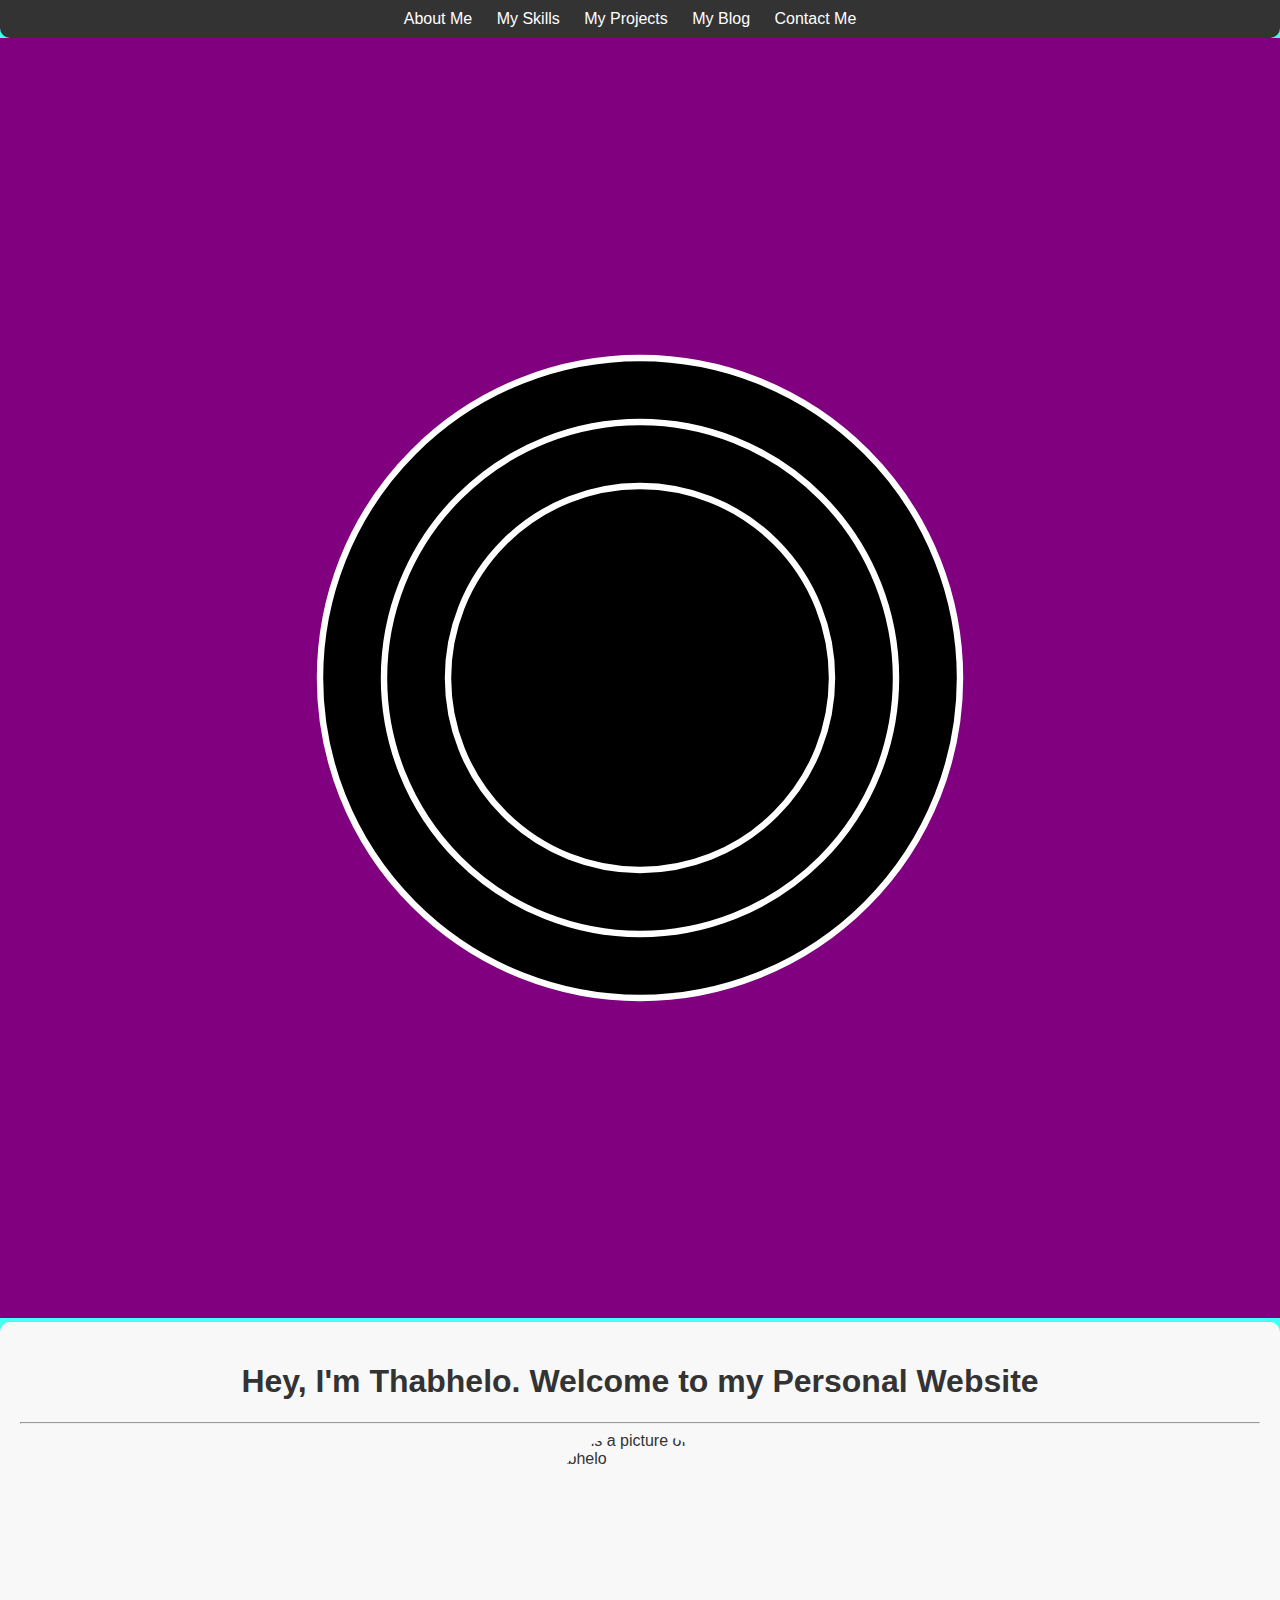
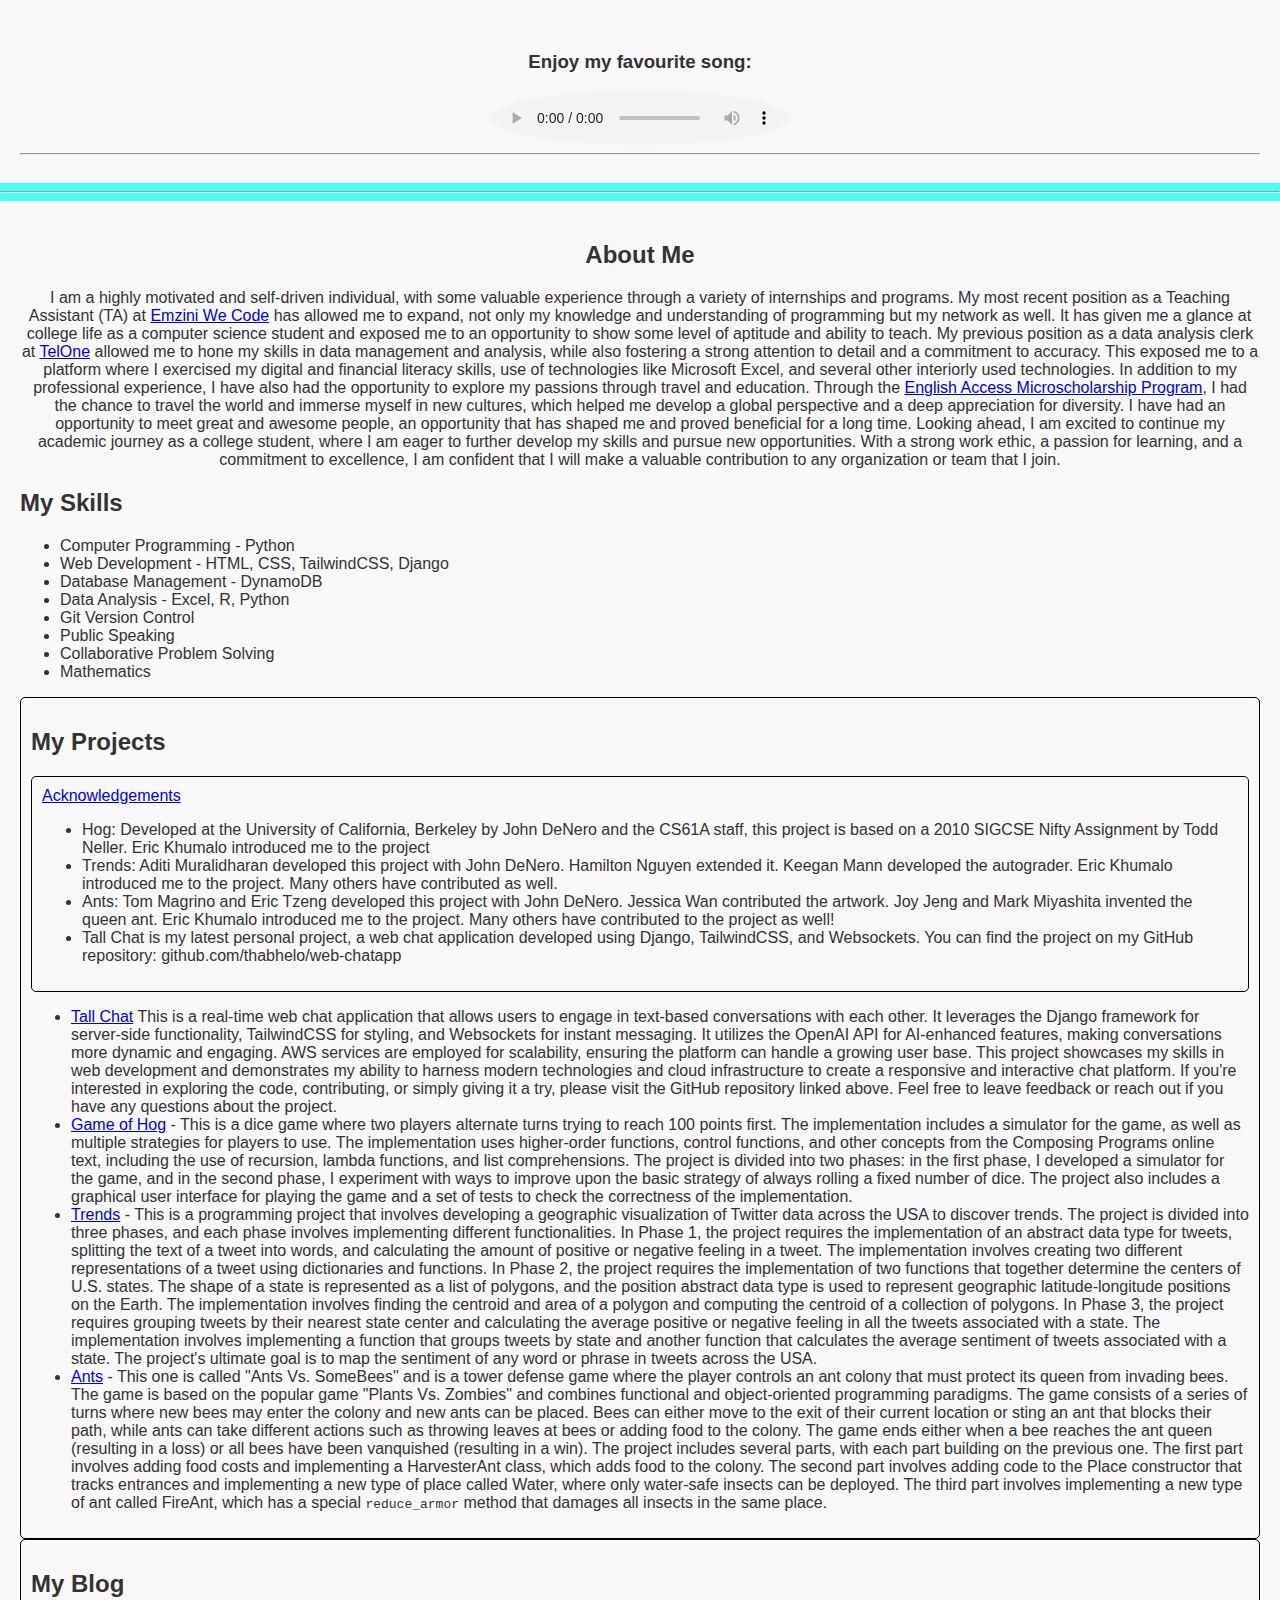
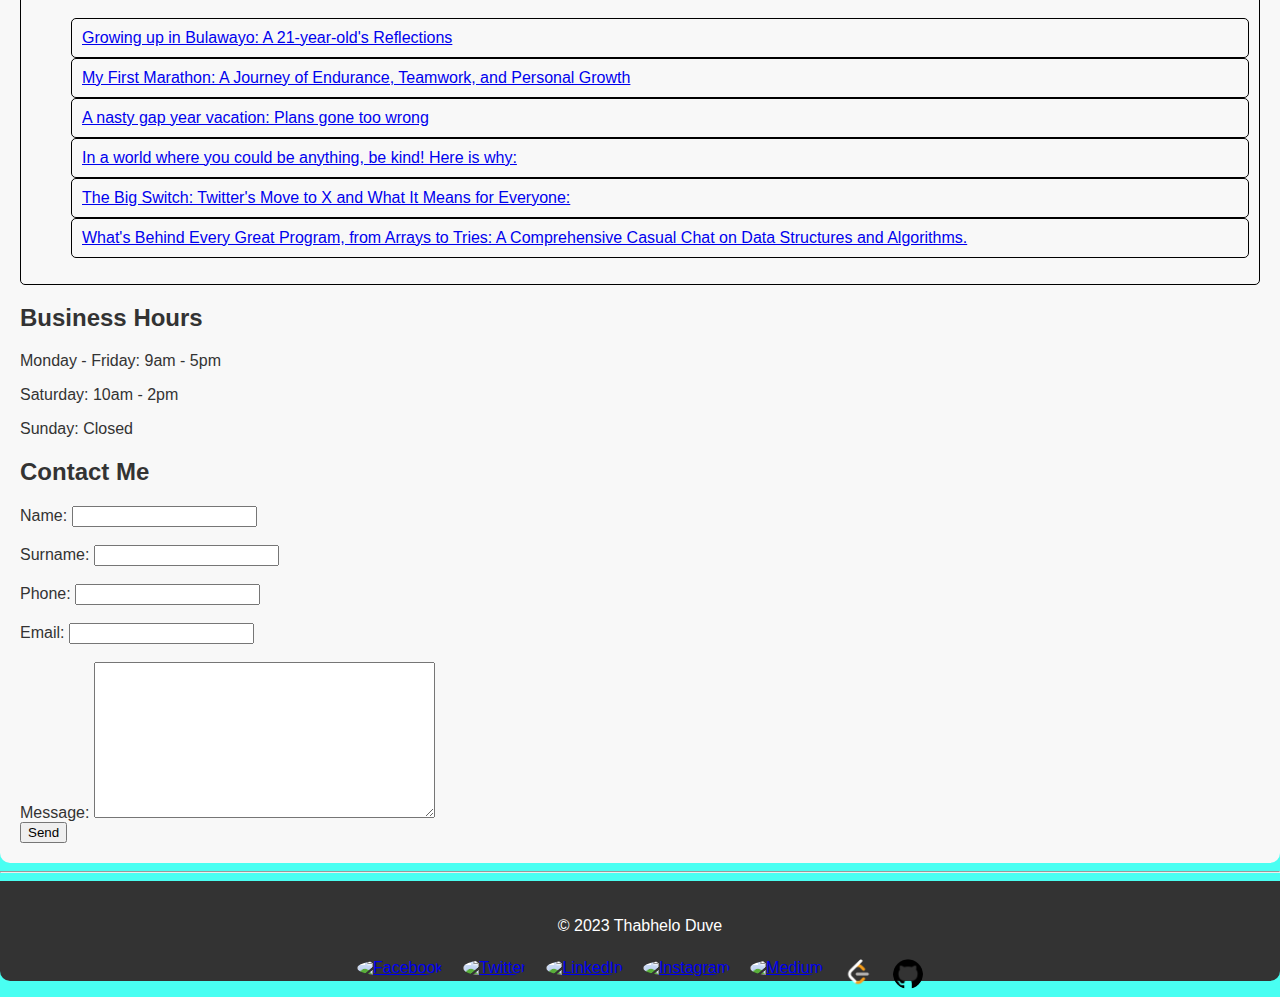
==== commit f55bb631: "added an <svg><svg/> element" ====
--- a/index.html
+++ b/index.html
@@ -1,18 +1,19 @@
 <!DOCTYPE html>
-<html lang="en">
+<html lang="en-US">
     <head>
-         <title>THABHELO DUVE</title>
+         <title>THABHELO | DUVE</title>
          <meta charset="UTF-8">
+         <meta http-equiv="origin-trial" content="[base64]">
          <meta name="viewport" content="width=device-width, initial-scale=1.0">
          <!-- Linking the html file with my css stylesheet and js-->
          <link rel="stylesheet" href="style.css">
          <script src="validateForm.js"></script> 
-        <!-- Implementig the Open Graph Protocol for the blog posts-->
-        <meta property="og:type" content="article" />
-        <meta property="og:title" content="Sammy the Shark" />
-        <meta property="og:description" content="Senior Selachimorpha at DigitalOcean" />
-        <meta property="og:url" content="https://html.sammy-codes.com/" />
-        <meta property="og:image" content="https://html.sammy-codes.com/images/large-profile.jpg" />
+        <!-- Implementing the Open Graph Protocol-->
+        <meta property="og:type" content="article"/>
+        <meta property="og:title" content="Thabhelo | Website" />
+        <meta property="og:description" content="Thabhelo Duve's website"/>
+        <meta property="og:url" content="https://thabhelo.github.io/thabhelo-website" />
+        <meta property="og:image" content="https://media.licdn.com/dms/image/D4D03AQFvsyJ86QlqlQ/profile-displayphoto-shrink_800_800/0/1697105230846?e=1703116800&v=beta&t=NwrbaHHt7gk2v9Fcs6eki9CPyxbL4jr3vIp39fLURoI" />
     </head>
 
     <body>
@@ -26,12 +27,74 @@
             </ul>
         </nav>
 
+        <!-- svg -->
+        <svg viewBox="0 0 100 100" xmlns="http://www.w3.org/2000/svg">
+            <defs>
+              <linearGradient id="grad1" x1="0%" y1="0%" x2="100%" y2="0%">
+                <stop offset="0%" style="stop-color:rgb(255,255,255);stop-opacity:1" />
+                <stop offset="100%" style="stop-color:rgb(128,0,128);stop-opacity:1" />
+              </linearGradient>
+              <filter id="blur">
+                <feGaussianBlur in="SourceGraphic" stdDeviation="2" />
+              </filter>
+              <g id="circles">
+                <circle cx="-10" cy="-10" r="10" fill="#fff">
+                  <animateMotion dur="5s" repeatCount="indefinite">
+                    <mpath xlink:href="#path1" />
+                  </animateMotion>
+                </circle>
+                <circle cx="-10" cy="-10" r="10" fill="#800080">
+                  <animateMotion dur="5s" repeatCount="indefinite">
+                    <mpath xlink:href="#path2" />
+                  </animateMotion>
+                </circle>
+                <circle cx="-10" cy="-10" r="10" fill="#fff">
+                  <animateMotion dur="5s" repeatCount="indefinite">
+                    <mpath xlink:href="#path3" />
+                  </animateMotion>
+                </circle>
+              </g>
+            </defs>
+            <rect width="100%" height="100%" fill="#800080"></rect>
+            <path id="path1" d="
+              M 50,50
+              m -25, 0
+              a 25,25 0 1,0 50,0
+              a 25,25 0 1,0 -50,0
+              " stroke="#fff" stroke-width=".5"/>
+            <path id="path2" d="
+              M 50,50
+              m -20, 0
+              a 20,20 0 1,0 40,0
+              a 20,20 0 1,0 -40,0
+              " stroke="#fff" stroke-width=".5"/>
+            <path id="path3" d="
+              M 50,50
+              m -15, 0
+              a 15,15 0 1,0 30,0
+              a 15,15 0 1,0 -30,0
+              " stroke="#fff" stroke-width=".5"/>
+            
+             <!-- Use the filter -->
+             <use xlink:href="#circles"
+               filter="url(#blur)"
+               x="-50%" y="-50%"
+               width="200%" height="200%"/>
+        </svg>
+          
+
         <header>
             <h1 class="centered-text" >Hey, I'm Thabhelo. Welcome to my Personal Website </h1> 
-        <hr>
-        <img src="me.jpg" length="200" width= "200" alt="This is a picture of Thabhelo" >
-        <section class="centered-text"><h3>Enjoy my favourite song: </h3> <audio controls loop src="Aled_Jones_and_12-year-old_treble_Malakai_M_Bayoh_sing_stunning__O_Holy_Night__duet___Classic_FM(128k).mp3"></audio></section> 
-        <hr>
+            <hr>
+            <img src="me.jpg" height="200" width= "200" alt="This is a picture of Thabhelo" >
+            <section class="centered-text">
+                <h3>Enjoy my favourite song: </h3>
+                <audio controls loop>
+                    <source src="Aled_Jones_and_12-year-old_treble_Malakai_M_Bayoh_sing_stunning__O_Holy_Night__duet___Classic_FM(128k).mp3" type="audio/mpeg"1 />
+                    Your browser does not support the audio element.
+                </audio>
+            </section> 
+            <hr>
         </header>
     </body>
 
@@ -75,7 +138,7 @@
                 </ul>
             </div>
             <ul>
-                <li><a href="github.com/thabhelo/web-chatapp" target="_blank">Tall Chat</a> This is a real-time web chat application that allows users to engage in text-based conversations with each other. 
+                <li><a href="htps://thabhelo.github.io/thabhelo-website" target="_blank">Tall Chat</a> This is a real-time web chat application that allows users to engage in text-based conversations with each other. 
                     It leverages the Django framework for server-side functionality, TailwindCSS for styling, and Websockets for instant messaging. It utilizes the OpenAI API for AI-enhanced features, making conversations more dynamic and engaging. 
                     AWS services are employed for scalability, ensuring the platform can handle a growing user base. This project showcases my skills in web development and demonstrates my ability to harness modern technologies and cloud infrastructure to create a responsive and interactive chat platform.
 
@@ -154,14 +217,6 @@
                     <meta property="og:type" content="article">
                     <meta property="og:image" content="https://miro.medium.com/v2/resize:fit:828/format:webp/0*XZuuQSVOZt4dqmgx.png">
                 </li>
-                
-                <!-- <li class="block-text"><a href="https://medium.com/@thabheloduve/who-am-i-ccab44c489d5" target = "_blank">Growing up in Bulawayo: A 21-year-old's Reflections</a> - In "Growing up in Bulawayo: A 21-year-old's Reflections", I reflect on my childhood experiences in the vibrant and cool city of Bulawayo, Zimbabwe. I highlight the sense of community, rich cultural traditions, and resilience of its people, despite economic struggles affecting infrastructure and job opportunities. I appreciate how growing up in Bulawayo has shaped my values of community and resilience, and why the city will always hold a special place in my heart.</li> -->
-                <!-- <li class="block-text"><a href="https://medium.com/@thabheloduve/title-my-first-marathon-a-journey-of-endurance-teamwork-and-personal-growth-f3ba3e5293ef" target = "_blank">My First Marathon: A Journey of Endurance, Teamwork, and Personal Growth</a> - In "My First Marathon: A Journey of Endurance, Teamwork, and Personal Growth", I reflect on my experience running my first marathon. It was a grueling 23-kilometer run, but with the support of my teammates, I managed to complete it in 2 hours and 15 minutes. I talk about the many challenges I faced during the months of training leading up to the marathon, including the need for discipline and mental fortitude. I also discuss the importance of community and teamwork among fellow runners, and how this camaraderie helped me to achieve my goal. Overall, the experience left me with a newfound appreciation for the power of marathons as not just physical tests of endurance, but also as opportunities for personal growth and community building. Looking ahead to future marathons, I am excited to continue pushing myself to new heights of endurance and growth.</li> -->
-                <!-- <li class="block-text"><a href="https://medium.com/@thabheloduve/a-nasty-gap-year-vacation-plans-gone-too-wrong-924f2fe4ba31" target="_blank"> A nasty gap year vacation: Plans gone too wrong </a> - In this article, I reflect on my gap year experience in Durban, South Africa, which didn't go as planned. I had hoped to spend my days exploring the city and enjoying the beach, but instead, I found myself struggling with loneliness and depression. I turned to music and exercise as forms of therapy, discovering the healing power of Amapiano music and the gym. However, my attempts to make money to sustain myself led me to a toxic work environment, causing further stress and anxiety. It wasn't until I met a swimming tutor, Ursula that I began to see the kindness of strangers and the power of human connection. Through my struggles, I learned valuable lessons about resilience and appreciation for the little things in life. Despite the challenges, I look back on my time in Durban with gratitude and a newfound sense of strength and hope.</li> -->
-                <!-- <li class="block-text"><a href="https://medium.com/@thabheloduve/in-a-world-where-you-could-be-anything-be-kind-here-is-why-18cdc783eea3" target="_blank"> In a world where you could be anything, be kind! Here is why: </a> - In this article, I emphasize the importance of kindness and how it can make a significant difference in the world. I provide four reasons why we should all strive to be kind, including how it improves relationships, increases happiness, creates a ripple effect, and makes the world a better place. I also share an example of how an act of kindness can turn a negative situation into a positive one and create a sense of connection and understanding between two strangers. I discuss the importance of being kind to animals and how they deserve to be treated with respect and compassion. I emphasize that being kind to humans is also crucial and can brighten someone's day and inspire positive change in society. I encourage readers to be kind, as it not only benefits others but also contributes to our own happiness and well-being. In my future writings, I plan to explore the correlation between kindness and financial stability and share insights on how kindness can bring hope and positivity into our lives. Let's all strive to be the reason why someone's day is filled with hope and spread kindness wherever we go. ❤️👍</li> -->
-                <!-- <li class="block-text"><a href="https://medium.com/@thabheloduve/the-big-switch-twitters-move-to-x-and-what-it-means-for-everyone-9d8e2189d6b8" target="_blank"> The Big Switch: Twitter's Move to X and What It Means for Everyone:</a>- In my article, "The Big Switch: Twitter's Move to X and What it Means for Everyone," I explore the potential implications of Twitter renaming itself to X. I discuss how X.com, founded by Elon Musk, originally started as an online payment service and how Musk now has a vision for creating an "everything app" with the new X.com. I also examine how the renaming of Twitter to X could affect both users and competitors, and what Twitter would need to do in case of legal challenges. I suggest conducting a thorough trademark search, negotiating with other companies, applying for a trademark, and defending the trademark. Overall, it's unclear whether the renaming of Twitter to X will actually happen, but it's worth keeping an eye on this development and how it could impact branding and marketing in the digital age.</li> -->
-                <!-- <li class="block-text"><a href="https://medium.com/@thabheloduve/whats-behind-every-great-program-from-arrays-to-tries-a-comprehensive-casual-chat-on-data-31cc01ec36b7" target="_blank">What's Behind Every Great Program, from Arrays to Tries: A Comprehensive Casual Chat on Data Structures and Algorithms.</a>- As a computer science student, I recently came across the freeCodeCamp YouTube channel and their series on Algorithms and Data Structures. I found the series to be an amazing resource for learning these topics and highly recommend it to anyone interested in improving their skills and knowledge. The series is hosted by a creative and engaging teacher named Pasan Premaratne, who uses real-life examples and analogies to make complex concepts easy to understand. What I appreciate most about this series is the focus on practical applications, which helps reinforce the learning. If you're looking for a fun and engaging way to learn about Algorithms and Data Structures, I would highly recommend checking out this amazing series on freeCodeCamp.</li> -->
-
             </ul>
             
         </section>
@@ -196,8 +251,6 @@
     <footer style="height: 60px;">
         <p>&copy; 2023 Thabhelo Duve</p> 
         <div class="social-media">
-
-        <!--
             <a href="https://www.facebook.com/thabhelo.duve/" target="_blank" title="Visit Thabhelo's Facebook profile">
                 <img src="facebook.png" alt="Facebook" style="max-height: 30px;">
             </a>
@@ -219,14 +272,6 @@
             <a href="https://github.com/Thabhelo" target="_blank" title="Visit Thabhelo's Github profile">
                 <img src="github.png" alt="Github" style="max-height: 30px;">
             </a>
-        -->
-            <a href="#"><i class="bx bxl-facebook"></i></a>
-            <a href="#"><i class="bx bxl-twitter"></i></a>
-            <a href="#"><i class="bx bxl-instagram"></i></a>
-            <a href="#"><i class="bx bxl-linkedin"></i></a>
-            <a href="#"><i class="bx bxl-leetcode"></i></a>
-            <a href="#"><i class="bx bxl-medium"></i></a>
-
 
         </div>
     </footer>
